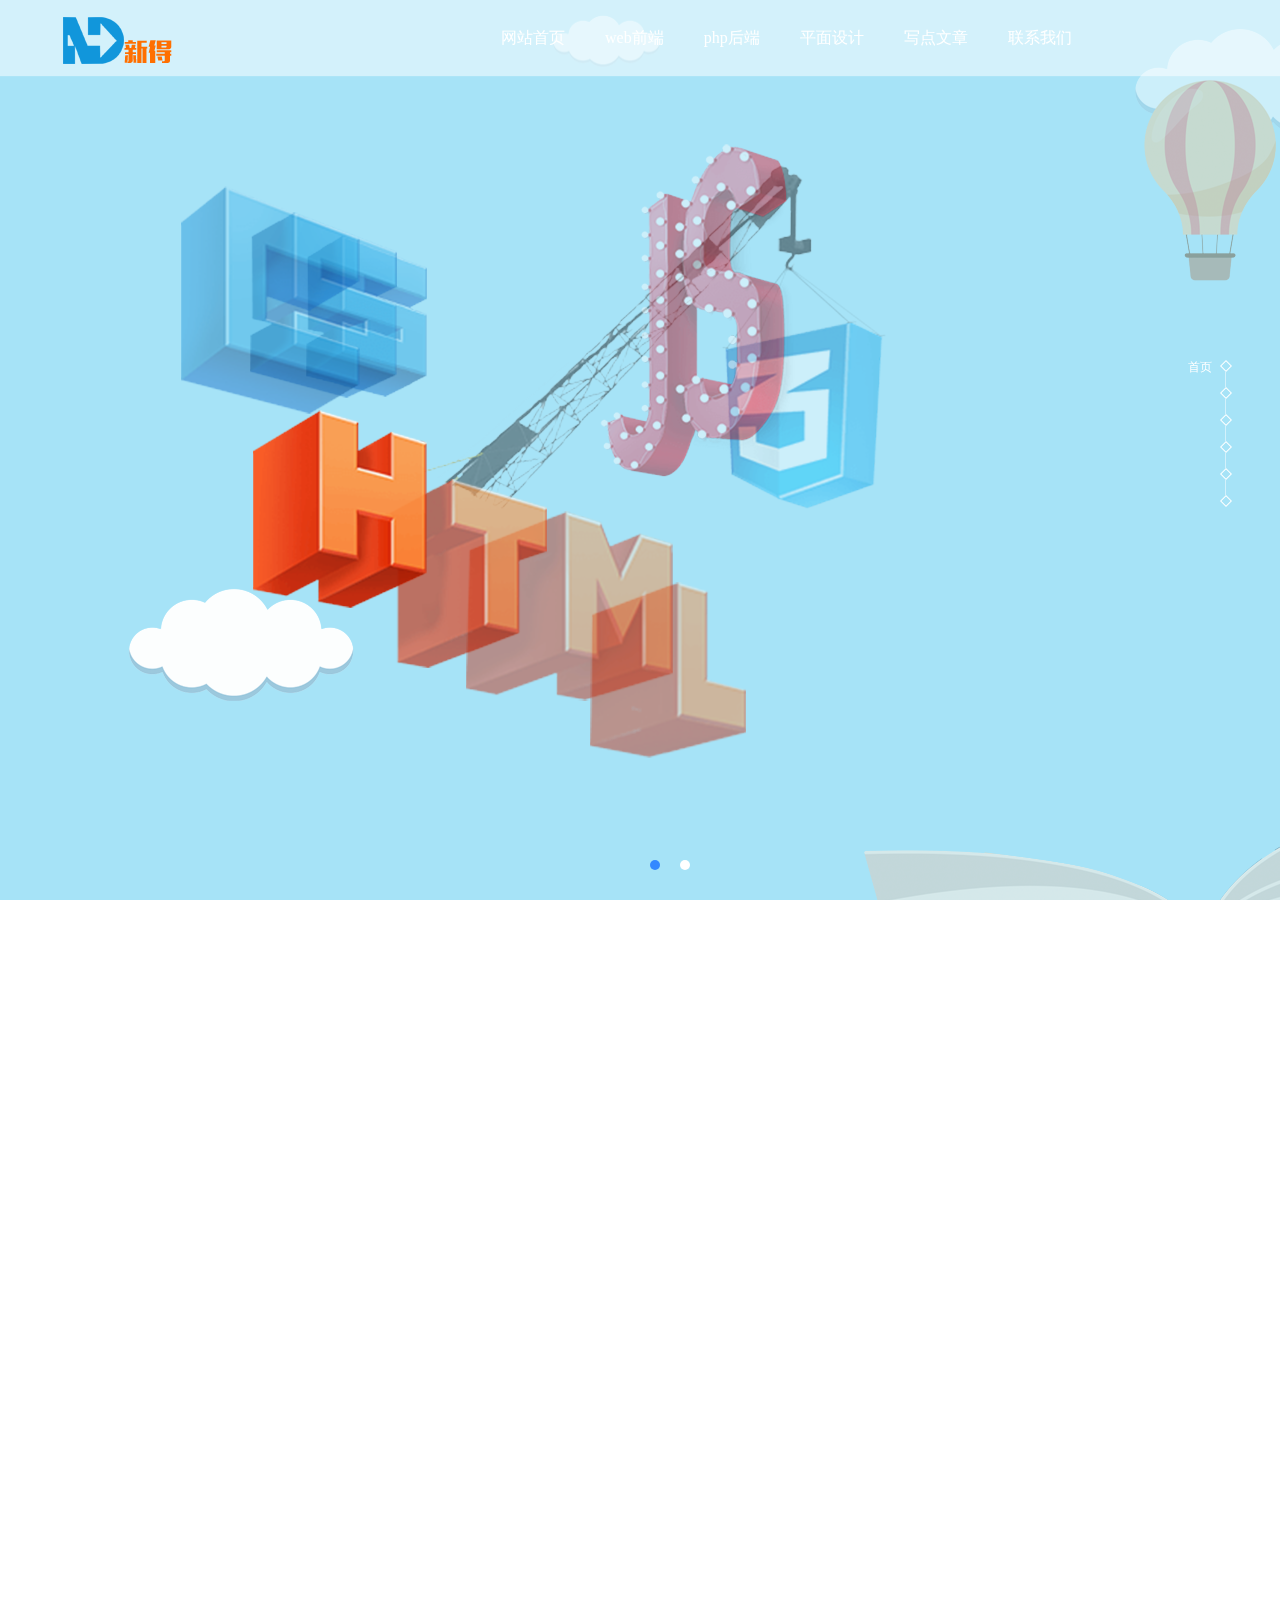
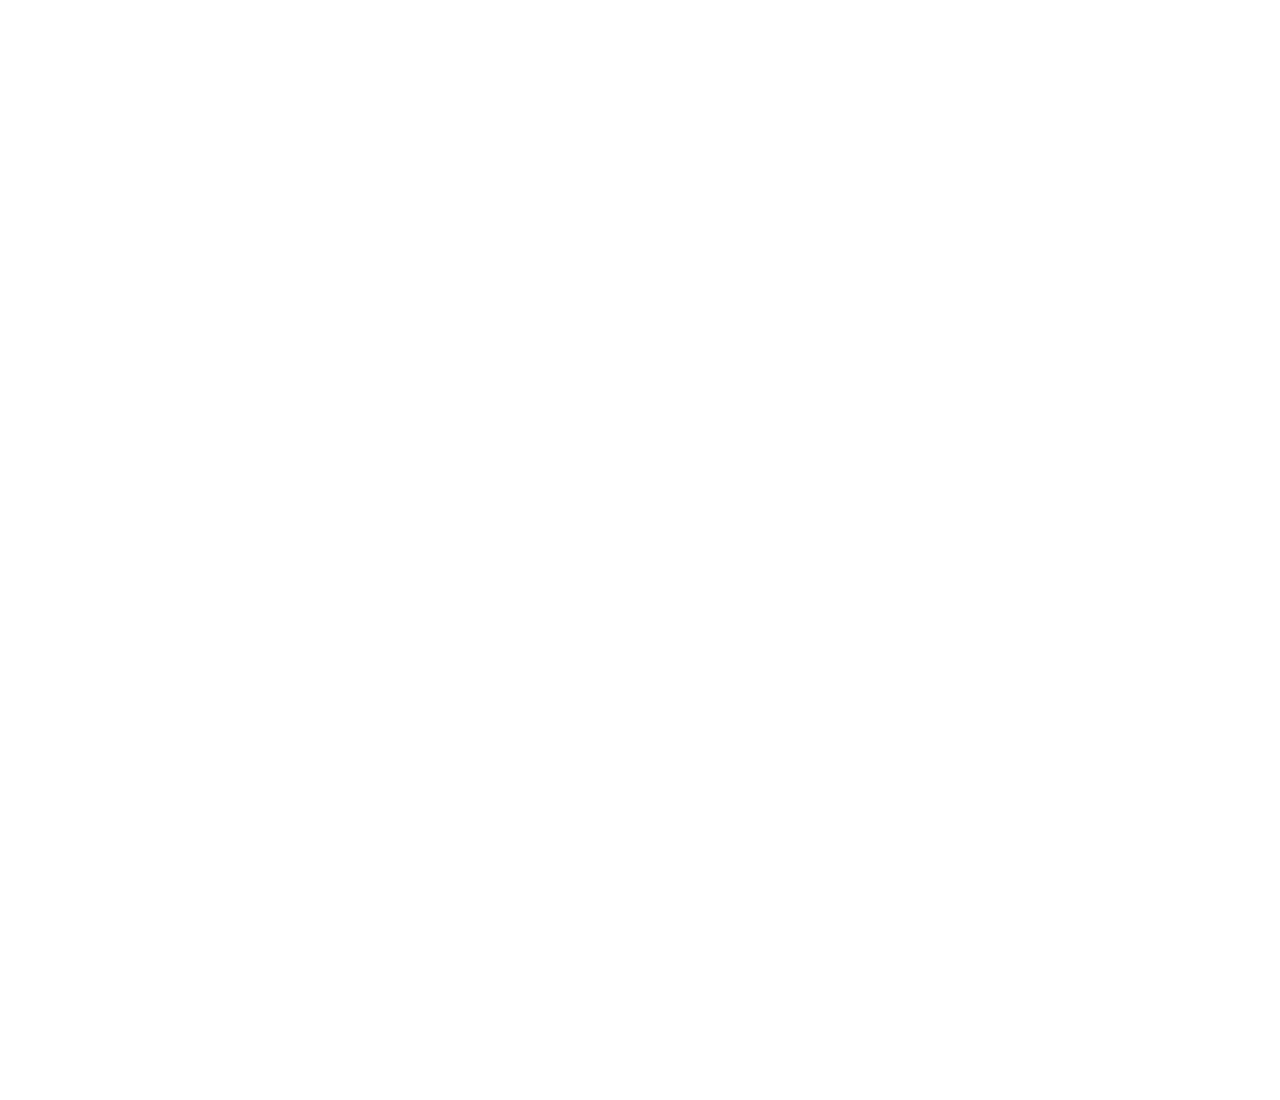
==== index.html @ 65f7e121 "11.13" ====
<!DOCTYPE html>
<html lang="en">
	<head>
		<meta charset="utf-8"/>
		<title>新得网-新的发现，得到新的收获</title>
		<meta   name="viewport" content="width=device-width,initial-scale=1.0"/>
		<meta   name="keywords" content="新得网，新得，前端入门，前端技术，程序员，编程"/>
		<meta   name="description"  content="发现新的知识，前端入门学习，编程技术，前端相关难点学习，新技术讲解，程序员"/>
		<link   rel="icon"  href="img/nd.ico"   type="image/x-icon"/>
		<link rel="stylesheet" href="css/index.css"/>
		<link rel="stylesheet" href="css/jquery.fullPage.css"/>
		<script src="js/jquery-1.12.4.min.js"></script>
		<script src="js/jquery.fullPage.js"></script>
		<script src="js/jquery.ui.min.js"></script>
		<script src="js/jquery.superslide.js"></script>
		<script src="js/respond.min.js"></script>
		<script src="js/index.js"></script>
	</head>
	<body>
		<!-- nav -->
		<div id="tp" class="nav">
			<div class="nav_wrap">
				<img src="img/logo.png" class="logo"/>
				<ul class="nav_content clear">
					<li>
						<a href="#">网站首页</a>
					</li>
					<li>
						<a href="#">web前端</a>
					</li>
					<li>
						<a href="#">php后端</a>
					</li>
					<li>
						<a href="#">平面设计</a>
					</li>
					<li>
						<a href="#">写点文章</a>
					</li>
					<li>
						<a href="#">联系我们</a>
					</li>
				</ul>
			</div>
		</div>
		<!-- end nav -->

		<!-- menu -->
		<ul id="menu">
			<li data-menuanchor="page1" class="active">
				<a href="#page1">
					<span>首页</span>
				</a>
				<em></em>
			</li>
			<li data-menuanchor="page2">
				<a href="#page2">
					<span>前端</span>
				</a>
				<em></em>
			</li>
			<li data-menuanchor="page3">
				<a href="#page3">
					<span>设计</span>
				</a>
				<em></em>
			</li>
			<li data-menuanchor="page4">
				<a href="#page4">
					<span>后端</span>
				</a>
				<em></em>
			</li>
			<li data-menuanchor="page5">
				<a href="#page5">
					<span>文章</span>
				</a>
				<em></em>
			</li>
			<li data-menuanchor="page6">
				<a href="#page6">
					<span>联系</span>
				</a>
				<em></em>
			</li>
		</ul>
		<!-- end menu -->

		<!-- fullpage -->
		<div id="fullpage" class="fullpage">
			
			<!-- section1-->
			<div class="section section1">
				<!-- show_pic-->
				<div class="slide_pic">
					<div class="bd">
						<ul class="clear">
							<li class="pic01">
								<div class="wrap01">
									<div class="pic0_img"></div>
									<div class="pic0_txt"></div>
									<div class="pic0_a"></div>
									<div class="pic0_b"></div>
									<div class="pic0_c"></div>
									<div class="pic0_d"></div>
									<div class="pic0_e"></div>
									<div class="pic0_f"></div>
									<div class="pic0_g"></div>
									<div class="pic0_h"></div>
									<div class="pic0_i"></div>
									<div class="pic0_j"></div>
									<div class="pic0_k"></div>
								</div>
							</li>
							<li class="pic02">
								<div class="wrap02">
									<div class="pic1_img"></div>
									<div class="pic1_txt"></div>
									<div class="pic1_a"></div>
								</div>
							</li>	
						</ul>
					</div>
					<div class="hd">
						<ul>
							<li></li>
							<li></li>
						</ul>
					</div>
				</div>
				<!-- end show_pic -->
			</div>
			<!-- end section1-->
			
			<!-- section2 -->
			<div class="section section2">
				<div class="bg"><img src="img/section7.jpg" alt=""></div>
				<div class="bg21"></div>
				<div class="bg22"></div>
				<div class="bg23"></div>
				<strong>[ 联系人邮件 ]</strong>
				<h3>一目了然，来往邮件更清晰</h3>
				<div class="txt2">
					<p>邮箱6.0版带来一种极其简便的方式，管理你和联系人的<br>邮件往来，帮助你精准定位到以联系人为维度的邮件列表。</p>
					<p>同时支持以联系组方式来管理邮件，方便以群或相同关系<br>的群体间的邮件管理，比如：同学组，客户组，公司组等。</p>
				</div>
				<div class="bg24"><img src="img/bg74.png" alt=""></div>
			</div>
			<!-- end section2 -->

			<div class="section section8">
				<div class="bg"><img src="img/section8.jpg" alt=""></div>
				<div class="bg81"></div>
				<div class="bg82"></div>
				<div class="bg83"></div>
				<div class="bg84"></div>
				<strong>[ 科技.聚 ]</strong>
				<h3>厚积薄发，大幅度提速创新标</h3>
				<p class="p8">邮箱6.0版带来“飞”一般的访问体验，速度提升达30%。采用全新base基础库bjs，更加轻量级，性能更加优化，完全兼容国内用户使用的所有浏览器，以及基于"多核"多线程的核心js引擎，性能和访问速度大幅提升。</p>
			</div>
			
		</div>
	</body>
</html>
---- css/index.css ----
/* reset */
body,
ul,
p,
h1,
h2,
h3,
h4,
h5,
h6,
form,
dl,
dd,
select,
input,
textarea {
  margin: 0;
  padding: 0;
  font-family: "宋体";
}
li {
  list-style-type: none;
}
img {
  border: none;
}
a {
  text-decoration: none;
}

/* end reset */

html,
body {
  width: 100%;
  height: 100%;
  min-width: 1200px;
  overflow: hidden;
}

/* nav */
.nav {
  height: 75px;
  min-width: 1200px;
  width: 100%;
  position: fixed;
  left: 0;
  top: 0;
  transition: all 0.5s;
  z-index: 100;
}
#tp,
.nav:hover {
  background: rgba(255, 255, 255, 0.5);
  box-shadow: 0px 1px 1px 0px rgba(255, 255, 255, 0.5);
}
.clear {
  content: "";
  display: block;
  clear: both;
}
.nav .nav_wrap {
  width: 100%;
  height: 100%;
  position: relative;
}
.nav .nav_wrap .logo {
  position: absolute;
  left: 63px;
  top: 15px;
}
.nav .nav_wrap .nav_content {
  position: absolute;
  right: 65px;
  top: 0;
  width: 734px;
  height: 75px;
  overflow: hidden;
}
.nav .nav_content li {
  padding: 0 20px;
  font-size: 16px;
  line-height: 75px;
  float: left;
}
.nav .nav_content a {
  color: #fff;
}
.nav .nav_content li:hover a {
  color: #0069af;
}
/* end nav */

/* menu */
#menu {
  position: fixed;
  right: 20px;
  top: 40%;
  z-index: 200;
}
#menu li {
  width: 90px;
  height: 27px;
  position: relative;
}
#menu .active span {
  opacity: 1;
}
#menu a {
  position: relative;
  width: 90px;
  height: 27px;
  display: block;
  background: url(../img/menu1.png) no-repeat 50px 0;
}
#menu a span {
  font-size: 12px;
  opacity: 0;
  width: 25px;
  height: 24px;
  position: absolute;
  left: 18px;
  top: -1px;
  color: #fff;
}
#menu li em {
  position: absolute;
  left: 55px;
  top: 12px;
  width: 1px;
  height: 15px;
  background: rgba(255, 255, 255, 0.5);
}
#menu li:nth-of-type(6) em {
  width: 0;
  height: 0;
}
/* end menu */

/* fullpage */
.section {
  position: relative;
  overflow: hidden;
}
.section .bg {
  position: absolute;
  left: 0;
  top: 0;
  width: 100%;
  height: 100%;
}
.section .bg img {
  display: block;
  width: 100%;
  height: 100%;
}
.bg31 {
  position: absolute;
  left: 50%;
  bottom: 0;
  width: 892px;
  height: 472px;
  margin-left: -396px;
  margin-bottom: 80px;
  background: url(../img/bg31.png);
  opacity: 0;
  transition: all 1s;
}
.bg32 {
  position: absolute;
  left: 50%;
  bottom: 0;
  width: 892px;
  height: 472px;
  margin-left: -396px;
  background: url(../img/bg32.png) no-repeat 47px bottom;
  opacity: 0;
  transition: all 1s;
}
.bg33 {
  position: absolute;
  left: 50%;
  bottom: 0;
  width: 441px;
  height: 380px;
  margin-left: 50%;
  background: url(../img/bg33.png) no-repeat;
  opacity: 0;
  transition: all 1s;
}
.section strong {
  position: absolute;
  left: 50%;
  top: 15%;
}

/* section1 */

.slide_pic {
  width: 100%;
  height: 100%;
  position: relative;
}
.slide_pic .bd {
  width: 100%;
  height: 100%;
}
.slide_pic .bd ul {
  width: 100%;
  height: 100%;
}
.slide_pic ul li {
  float: left;
  width: 100%;
  height: 100%;
  position: relative;
}
/*第一张图*/

.slide_pic .pic01 {
  width: 100%;
  height: 100%;
  /* background:url(../img/banner1.jpg) no-repeat; */
  background: url(../img/show_pic01.png) no-repeat;
  background-size: 100% 100%;
}
.slide_pic .wrap01 {
  position: absolute;
  left: 50%;
  top: 50%;
  width: 1100px;
  height: 554px;
  margin-top: -277px;
  margin-left: -550px;
}
.slide_pic li .pic0_img {
  position: absolute;
  left: -100px;
  bottom: -30px;
  width: 226px;
  height: 113px;
  background: url(../img/slider013.png) no-repeat;
  background-size: 100% 100%;
  opacity: 0;
}
.slide_pic li .pic0_txt {
  position: absolute;
  left: 870px;
  top: -66px;
  width: 203px;
  height: 333px;
  background: url(../img/slider018.png) no-repeat;
  background-size: 100% 100%;
  opacity: 0;
  z-index: 900;
}
.slide_pic li .pic0_a {
  position: absolute;
  left: 180px;
  bottom: -10px;
  width: 174px;
  height: 198px;
  background: url(../img/slider0113.png) no-repeat;
  background-size: 100% 100%;
  opacity: 0;
  z-index: 200;
}
.slide_pic li .pic0_b {
  position: absolute;
  left: 300px;
  bottom: -10px;
  width: 169px;
  height: 189px;
  background: url(../img/slider0114.png) no-repeat;
  background-size: 100% 100%;
  opacity: 0;
  z-index: 199;
}
.slide_pic li .pic0_c {
  position: absolute;
  left: 389px;
  bottom: -10px;
  width: 207px;
  height: 190px;
  background: url(../img/slider0115.png) no-repeat;
  background-size: 100% 100%;
  opacity: 0;
  z-index: 198;
}
.slide_pic li .pic0_d {
  position: absolute;
  left: 500px;
  bottom: -90px;
  width: 156px;
  height: 176px;
  background: url(../img/slider0116.png) no-repeat;
  background-size: 100% 100%;
  opacity: 0;
  z-index: 197;
}
.slide_pic li .pic0_e {
  position: absolute;
  left: 0;
  top: 0;
  width: 179px;
  height: 228px;
  background: url(../img/slider019.png) no-repeat;
  background-size: 100% 100%;
  opacity: 0;
  z-index: 197;
}
.slide_pic li .pic0_f {
  position: absolute;
  left: 0;
  top: 0;
  width: 147px;
  height: 186px;
  background: url(../img/slider0110.png) no-repeat;
  background-size: 100% 100%;
  opacity: 0;
  z-index: 196;
}
.slide_pic li .pic0_g {
  position: absolute;
  left: 0;
  top: 0;
  width: 121px;
  height: 163px;
  background: url(../img/slider0111.png) no-repeat;
  background-size: 100% 100%;
  opacity: 0;
  z-index: 195;
}
.slide_pic li .pic0_h {
  position: absolute;
  left: 331px;
  top: -30px;
  width: 466px;
  height: 346px;
  background: url(../img/slider0112.png) no-repeat;
  background-size: 100% 100%;
  opacity: 0;
  z-index: 194;
}
.slide_pic li .pic0_i {
  position: absolute;
  right: -900px;
  bottom: -900px;
  width: 733px;
  height: 353px;
  background: url(../img/slider012.png) no-repeat;
  background-size: 100% 100%;
  opacity: 0;
  z-index: 194;
}
.slide_pic li .pic0_j {
  position: absolute;
  right: -300px;
  top: -300px;
  width: 226px;
  height: 252px;
  background: url(../img/slider015.png) no-repeat;
  background-size: 100% 100%;
  opacity: 0;
  z-index: 194;
}
.slide_pic li .pic0_k {
  position: absolute;
  left: 463px;
  top: -300px;
  width: 107px;
  height: 53px;
  background: url(../img/slider016.png) no-repeat;
  background-size: 100% 100%;
  opacity: 0;
  z-index: 194;
}
/* end 第一张图*/
/* 第二张图*/
.slide_pic .pic02 {
  width: 100%;
  height: 100%;
  background: url(../img/slider02.png) no-repeat;
  background-size: 100% 100%;
}
.slide_pic .wrap02 {
  position: absolute;
  left: 50%;
  top: 50%;
  width: 1100px;
  height: 600px;
  margin-left: -535px;
  margin-top: -260px;
}
.slide_pic li .pic1_img {
  position: absolute;
  left: -700px;
  top: 0px;
  width: 699px;
  height: 312px;
  background: url(../img/slider021.png) no-repeat;
  background-size: 100% 100%;
  opacity: 0;
}
.slide_pic li .pic1_txt {
  position: absolute;
  left: -547px;
  bottom: 0px;
  width: 547px;
  height: 412px;
  background: url(../img/slider022.png) no-repeat;
  background-size: 100% 100%;
  opacity: 0;
  z-index: 1000;
}
.slide_pic li .pic1_a {
  position: absolute;
  right: -510px;
  top: 80px;
  width: 447px;
  height: 383px;
  background: url(../img/slider023.png) no-repeat;
  background-size: 100% 100%;
  opacity: 0;
  z-index: 1000;
}

/* end 第二张图*/

/* 导航圆点*/
.slide_pic .hd {
  position: absolute;
  left: 50%;
  bottom: 20px;
  width: 180px;
  height: 30px;
  z-index: 500;
}
.slide_pic .hd ul {
  width: 100%;
  height: 100%;
}
.slide_pic .hd li {
  float: left;
  width: 10px;
  height: 10px;
  margin: 10px;
  border-radius: 5px;
  background: #fff;
}
.slide_pic .hd .on {
  background: #38f;
}
/* end section1 */

/* section2 */
/* .section2 {
	background:url(../img/indexbg2.jpg) no-repeat;
	background-size:100% 100%;
} */

.section {
  position: relative;
  overflow: hidden;
}
.section .bg {
  position: absolute;
  left: 0;
  top: 0;
  width: 100%;
  height: 100%;
}
.section .bg img {
  display: block;
  width: 100%;
  height: 100%;
}
.section strong {
  position: absolute;
  left: 50%;
  top: 15%;
  z-index: 10;
  width: 512px;
  height: 45px;
  margin-left: -256px;
  font-size: 24px;
  font-weight: 500;
  color: #748a9e;
  opacity: 0;
  -webkit-transform: scale(0.5, 0.5);
  transform: scale(0.5, 0.5);
  transition: all 1s;
}
.section h3 {
  position: absolute;
  left: 50%;
  top: 15%;
  z-index: 10;
  width: 512px;
  height: 45px;
  margin-left: -256px;
  margin-top: 60px;
  text-indent: -9999px;
  background-repeat: no-repeat;
  opacity: 0;
  -webkit-transform: scale(0.5, 0.5);
  transform: scale(0.5, 0.5);
  transition: all 1s;
}
.section2 strong {
  width: 561px;
  margin-left: -280px;
}
.section2 h3 {
  width: 561px;
  margin-left: -280px;
  background-image: url(../img/t7.png);
}
.bg21 {
  position: absolute;
  left: 50%;
  bottom: -201px;
  width: 699px;
  height: 201px;
  margin-left: -630px;
  background: url(../img/bg71.png) 50% 0 no-repeat;
  opacity: 0;
  transition: all 1s;
}
.bg22 {
  position: absolute;
  left: 50%;
  bottom: -206px;
  width: 182px;
  height: 206px;
  margin-left: -170px;
  background: url(../img/bg72.png) 50% 0 no-repeat;
  opacity: 0;
  transition: all 1s;
}
.bg23 {
  position: absolute;
  left: 50%;
  bottom: 170px;
  width: 651px;
  height: 231px;
  margin-left: -530px;
  background: url(../img/bg73.png) 50% 0 no-repeat;
}
.bg24 {
  position: absolute;
  left: 0;
  bottom: 0;
  width: 100%;
  height: 100%;
}
.bg24 img {
  position: absolute;
  left: 0;
  bottom: 0;
  width: 100%;
  height: 251px;
}
.txt2 {
  position: absolute;
  left: 50%;
  bottom: -150px;
  width: 420px;
  margin-left: 100px;
  opacity: 0;
  transition: all 1s;
}
.txt2 p {
  margin-bottom: 17px;
  color: #eaeff2;
}
/* CSS3过度及动画 */
.active strong,
.active h3 {
  opacity: 1;
  -webkit-transform: scale(1, 1);
  transform: scale(1, 1);
  transition-delay: 0.7s;
}
.active .bg21 {
  bottom: 250px;
  opacity: 1;
  transition-delay: 0.7s;
}
.active .bg22 {
  bottom: 350px;
  opacity: 1;
  transition-delay: 0.9s;
}
.active .txt2 {
  bottom: 420px;
  opacity: 1;
  transition-delay: 1.1s;
}

.section8 strong {
  width: 561px;
  margin-left: -280px;
}
.section8 h3 {
  width: 561px;
  margin-left: -280px;
  background-image: url(../img/t8.png);
}
.bg81 {
  position: absolute;
  width: 100%;
  bottom: 100px;
  height: 215px;
  background: url(../img/bg81.png) 50% 0 no-repeat;
}
.bg82 {
  position: absolute;
  left: 50%;
  bottom: 160px;
  width: 164px;
  height: 117px;
  margin-left: -180px;
  background-image: url(../img/bg82.png);
  opacity: 0;
  transition: all 1s;
}
.bg83 {
  position: absolute;
  left: 50%;
  bottom: 280px;
  width: 70px;
  height: 29px;
  margin-left: -330px;
  background-image: url(../img/bg83.png);
  opacity: 0;
  transition: all 1s;
}
.bg84 {
  position: absolute;
  left: 50%;
  bottom: 320px;
  width: 43px;
  height: 26px;
  margin-left: -410px;
  background-image: url(../img/bg84.png);
  opacity: 0;
  transition: all 1s;
}
.p8 {
  position: absolute;
  left: 50%;
  top: 15%;
  width: 565px;
  margin-left: -282px;
  margin-top: 130px;
  font-size: 16px;
  color: #727f8c;
  opacity: 0;
  transition: all 1s;
}
.active .bg82 {
  bottom: 260px;
  margin-left: -280px;
  opacity: 1;
  transition-delay: 0.7s;
}
.active .bg83 {
  bottom: 380px;
  margin-left: -430px;
  opacity: 1;
  transition-delay: 1s;
}
.active .bg84 {
  bottom: 420px;
  margin-left: -510px;
  opacity: 1;
  transition-delay: 1.2s;
}
.active .p8 {
  opacity: 1;
  transition-delay: 1.7s;
}
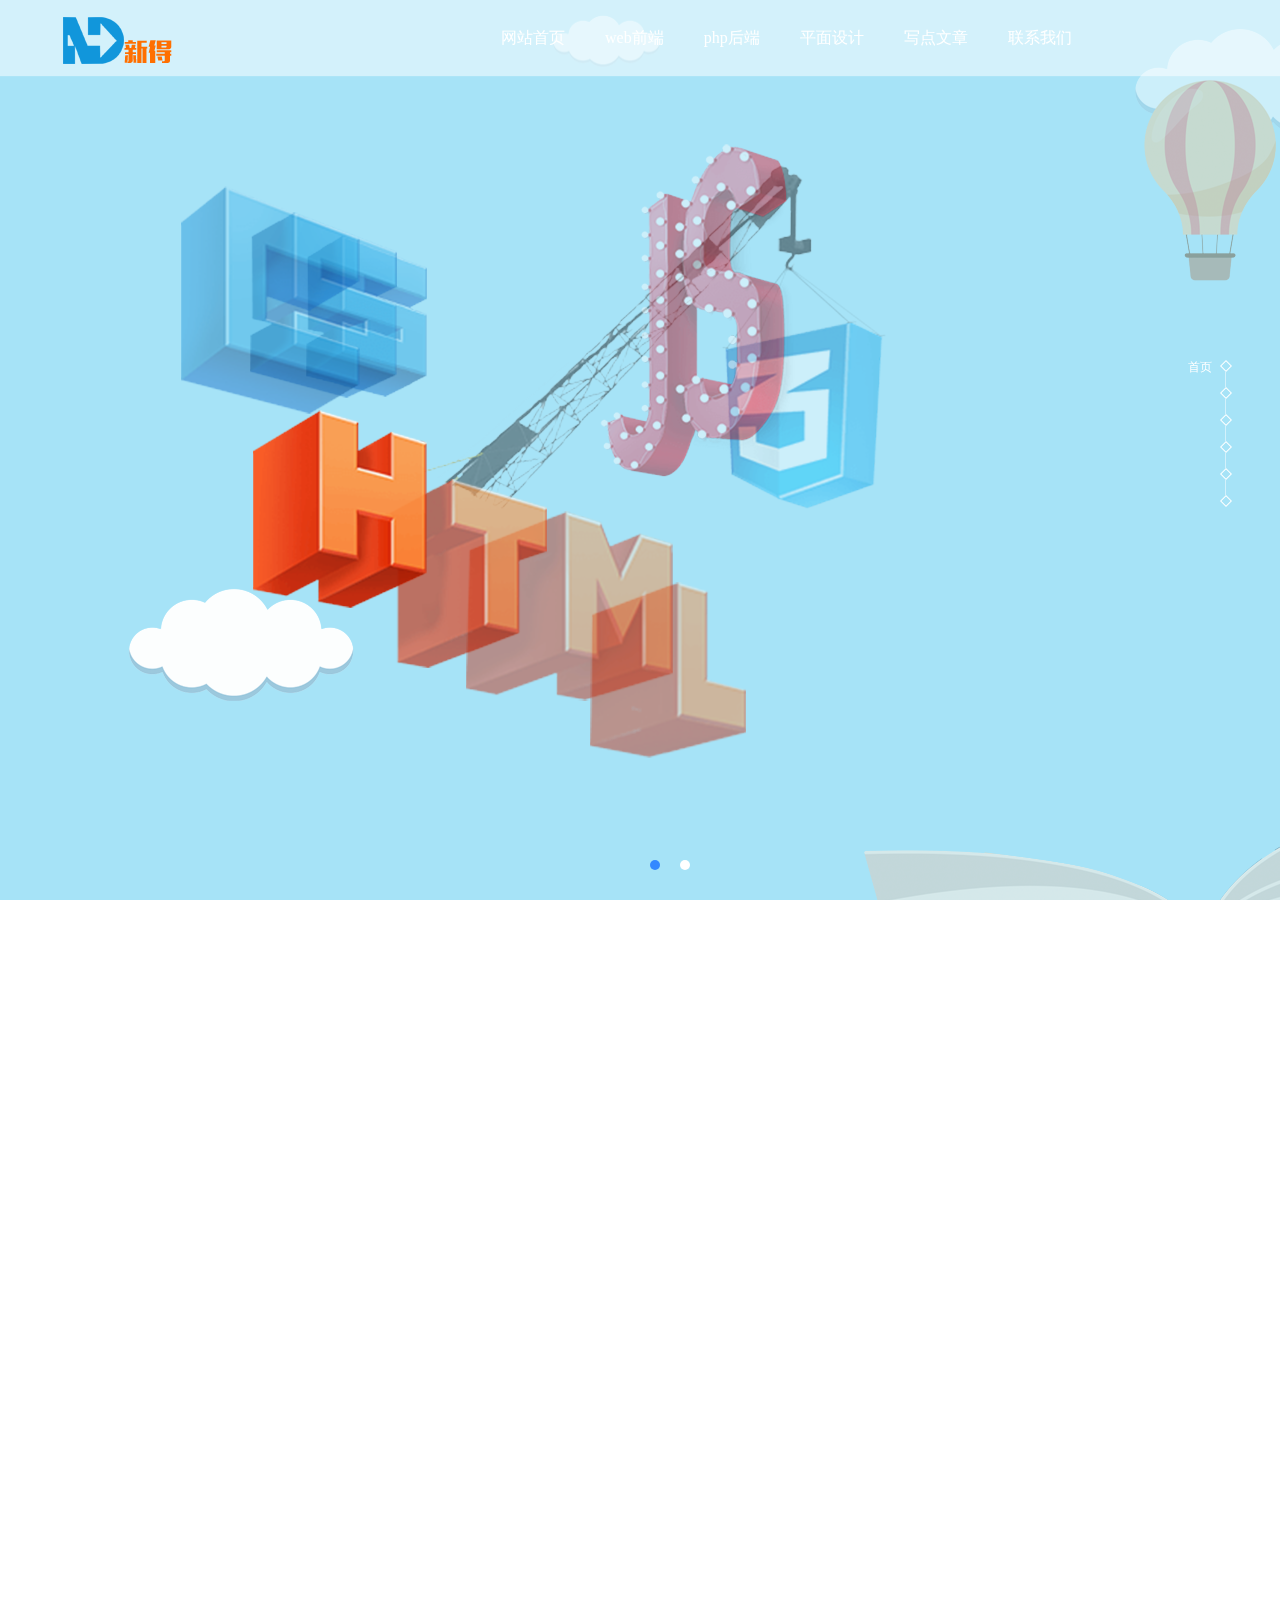
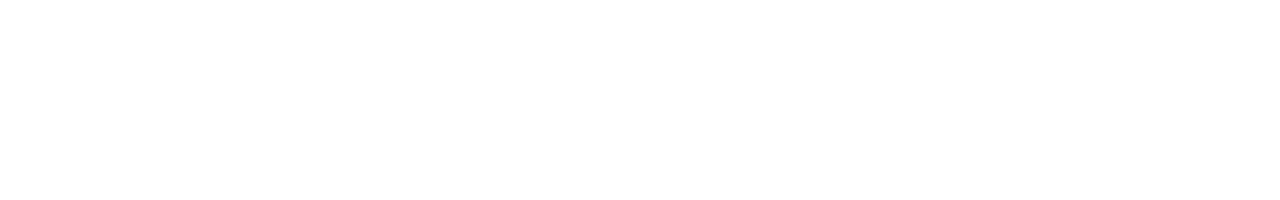
==== commit 677403fc: "11.13.02" ====
--- a/index.html
+++ b/index.html
@@ -134,7 +134,7 @@
 			
 			<!-- section2 -->
 			<div class="section section2">
-				<div class="bg"><img src="img/section7.jpg" alt=""></div>
+				<div class="bg"><img src="img/section2_bg.jpg" alt=""></div>
 				<div class="bg21"></div>
 				<div class="bg22"></div>
 				<div class="bg23"></div>
@@ -148,17 +148,10 @@
 			</div>
 			<!-- end section2 -->
 
-			<div class="section section8">
-				<div class="bg"><img src="img/section8.jpg" alt=""></div>
-				<div class="bg81"></div>
-				<div class="bg82"></div>
-				<div class="bg83"></div>
-				<div class="bg84"></div>
-				<strong>[ 科技.聚 ]</strong>
-				<h3>厚积薄发，大幅度提速创新标</h3>
-				<p class="p8">邮箱6.0版带来“飞”一般的访问体验，速度提升达30%。采用全新base基础库bjs，更加轻量级，性能更加优化，完全兼容国内用户使用的所有浏览器，以及基于"多核"多线程的核心js引擎，性能和访问速度大幅提升。</p>
-			</div>
+			<!-- section3 -->
 			
+			<!-- end section3 -- >
+
 		</div>
 	</body>
 </html>--- a/css/index.css
+++ b/css/index.css
@@ -1,19 +1,5 @@
 /* reset */
-body,
-ul,
-p,
-h1,
-h2,
-h3,
-h4,
-h5,
-h6,
-form,
-dl,
-dd,
-select,
-input,
-textarea {
+body,ul,p,h1,h2,h3,h4,h5,h6,form,dl,dd,select,input,textarea {
   margin: 0;
   padding: 0;
   font-family: "宋体";
@@ -138,64 +124,24 @@
 /* end menu */
 
 /* fullpage */
-.section {
-  position: relative;
-  overflow: hidden;
+.section  {
+  position:relative;
+  overflow:hidden;
 }
 .section .bg {
-  position: absolute;
-  left: 0;
-  top: 0;
-  width: 100%;
-  height: 100%;
+  position:absolute;
+  left:0;
+  bottom:0;
+  width:100%;
+  height:100%;
 }
 .section .bg img {
-  display: block;
-  width: 100%;
-  height: 100%;
-}
-.bg31 {
-  position: absolute;
-  left: 50%;
-  bottom: 0;
-  width: 892px;
-  height: 472px;
-  margin-left: -396px;
-  margin-bottom: 80px;
-  background: url(../img/bg31.png);
-  opacity: 0;
-  transition: all 1s;
-}
-.bg32 {
-  position: absolute;
-  left: 50%;
-  bottom: 0;
-  width: 892px;
-  height: 472px;
-  margin-left: -396px;
-  background: url(../img/bg32.png) no-repeat 47px bottom;
-  opacity: 0;
-  transition: all 1s;
-}
-.bg33 {
-  position: absolute;
-  left: 50%;
-  bottom: 0;
-  width: 441px;
-  height: 380px;
-  margin-left: 50%;
-  background: url(../img/bg33.png) no-repeat;
-  opacity: 0;
-  transition: all 1s;
-}
-.section strong {
-  position: absolute;
-  left: 50%;
-  top: 15%;
-}
-
+  display:block;
+  width:100%;
+  height:100%;
+}
 /* section1 */
-
+/*///////////////////////////*/
 .slide_pic {
   width: 100%;
   height: 100%;
@@ -452,232 +398,36 @@
   background: #38f;
 }
 /* end section1 */
+/*///////////////////////////*/
+
 
 /* section2 */
-/* .section2 {
-	background:url(../img/indexbg2.jpg) no-repeat;
-	background-size:100% 100%;
-} */
-
-.section {
-  position: relative;
-  overflow: hidden;
-}
-.section .bg {
-  position: absolute;
-  left: 0;
-  top: 0;
-  width: 100%;
-  height: 100%;
-}
-.section .bg img {
-  display: block;
-  width: 100%;
-  height: 100%;
-}
 .section strong {
-  position: absolute;
-  left: 50%;
-  top: 15%;
-  z-index: 10;
-  width: 512px;
-  height: 45px;
-  margin-left: -256px;
-  font-size: 24px;
-  font-weight: 500;
-  color: #748a9e;
-  opacity: 0;
-  -webkit-transform: scale(0.5, 0.5);
-  transform: scale(0.5, 0.5);
-  transition: all 1s;
+  position:absolute;
+  left:50%;
+  top:15%;
+  z-index:10;
+  width:512px;
+  height:45px;
+  margin-left:-256px;
+  font-size:24px;
+  font-weight:500;
+  color:#748a9e;
+  opacity:0;
+  -webkit-transform:scale(0.5,0.5);
+  transform:scale(0.5,0.5);
+  transition:all 1s;
 }
 .section h3 {
-  position: absolute;
-  left: 50%;
-  top: 15%;
-  z-index: 10;
-  width: 512px;
-  height: 45px;
-  margin-left: -256px;
-  margin-top: 60px;
-  text-indent: -9999px;
-  background-repeat: no-repeat;
-  opacity: 0;
-  -webkit-transform: scale(0.5, 0.5);
-  transform: scale(0.5, 0.5);
-  transition: all 1s;
-}
-.section2 strong {
-  width: 561px;
-  margin-left: -280px;
-}
-.section2 h3 {
-  width: 561px;
-  margin-left: -280px;
-  background-image: url(../img/t7.png);
-}
-.bg21 {
-  position: absolute;
-  left: 50%;
-  bottom: -201px;
-  width: 699px;
-  height: 201px;
-  margin-left: -630px;
-  background: url(../img/bg71.png) 50% 0 no-repeat;
-  opacity: 0;
-  transition: all 1s;
-}
-.bg22 {
-  position: absolute;
-  left: 50%;
-  bottom: -206px;
-  width: 182px;
-  height: 206px;
-  margin-left: -170px;
-  background: url(../img/bg72.png) 50% 0 no-repeat;
-  opacity: 0;
-  transition: all 1s;
-}
-.bg23 {
-  position: absolute;
-  left: 50%;
-  bottom: 170px;
-  width: 651px;
-  height: 231px;
-  margin-left: -530px;
-  background: url(../img/bg73.png) 50% 0 no-repeat;
-}
-.bg24 {
-  position: absolute;
-  left: 0;
-  bottom: 0;
-  width: 100%;
-  height: 100%;
-}
-.bg24 img {
-  position: absolute;
-  left: 0;
-  bottom: 0;
-  width: 100%;
-  height: 251px;
-}
-.txt2 {
-  position: absolute;
-  left: 50%;
-  bottom: -150px;
-  width: 420px;
-  margin-left: 100px;
-  opacity: 0;
-  transition: all 1s;
-}
-.txt2 p {
-  margin-bottom: 17px;
-  color: #eaeff2;
-}
-/* CSS3过度及动画 */
-.active strong,
-.active h3 {
-  opacity: 1;
-  -webkit-transform: scale(1, 1);
-  transform: scale(1, 1);
-  transition-delay: 0.7s;
-}
-.active .bg21 {
-  bottom: 250px;
-  opacity: 1;
-  transition-delay: 0.7s;
-}
-.active .bg22 {
-  bottom: 350px;
-  opacity: 1;
-  transition-delay: 0.9s;
-}
-.active .txt2 {
-  bottom: 420px;
-  opacity: 1;
-  transition-delay: 1.1s;
-}
-
-.section8 strong {
-  width: 561px;
-  margin-left: -280px;
-}
-.section8 h3 {
-  width: 561px;
-  margin-left: -280px;
-  background-image: url(../img/t8.png);
-}
-.bg81 {
-  position: absolute;
-  width: 100%;
-  bottom: 100px;
-  height: 215px;
-  background: url(../img/bg81.png) 50% 0 no-repeat;
-}
-.bg82 {
-  position: absolute;
-  left: 50%;
-  bottom: 160px;
-  width: 164px;
-  height: 117px;
-  margin-left: -180px;
-  background-image: url(../img/bg82.png);
-  opacity: 0;
-  transition: all 1s;
-}
-.bg83 {
-  position: absolute;
-  left: 50%;
-  bottom: 280px;
-  width: 70px;
-  height: 29px;
-  margin-left: -330px;
-  background-image: url(../img/bg83.png);
-  opacity: 0;
-  transition: all 1s;
-}
-.bg84 {
-  position: absolute;
-  left: 50%;
-  bottom: 320px;
-  width: 43px;
-  height: 26px;
-  margin-left: -410px;
-  background-image: url(../img/bg84.png);
-  opacity: 0;
-  transition: all 1s;
-}
-.p8 {
-  position: absolute;
-  left: 50%;
-  top: 15%;
-  width: 565px;
-  margin-left: -282px;
-  margin-top: 130px;
-  font-size: 16px;
-  color: #727f8c;
-  opacity: 0;
-  transition: all 1s;
-}
-.active .bg82 {
-  bottom: 260px;
-  margin-left: -280px;
-  opacity: 1;
-  transition-delay: 0.7s;
-}
-.active .bg83 {
-  bottom: 380px;
-  margin-left: -430px;
-  opacity: 1;
-  transition-delay: 1s;
-}
-.active .bg84 {
-  bottom: 420px;
-  margin-left: -510px;
-  opacity: 1;
-  transition-delay: 1.2s;
-}
-.active .p8 {
-  opacity: 1;
-  transition-delay: 1.7s;
-}
+  position:absolute;
+  left:50%;
+  top:15%;
+  z-index:10;
+  width:512px;
+  height:45px;
+  margin-left:-256px;
+  margin-top:60px;
+  opacity:0;
+  transform:scale(0.5,0.5);
+  transition:all 1s;
+}
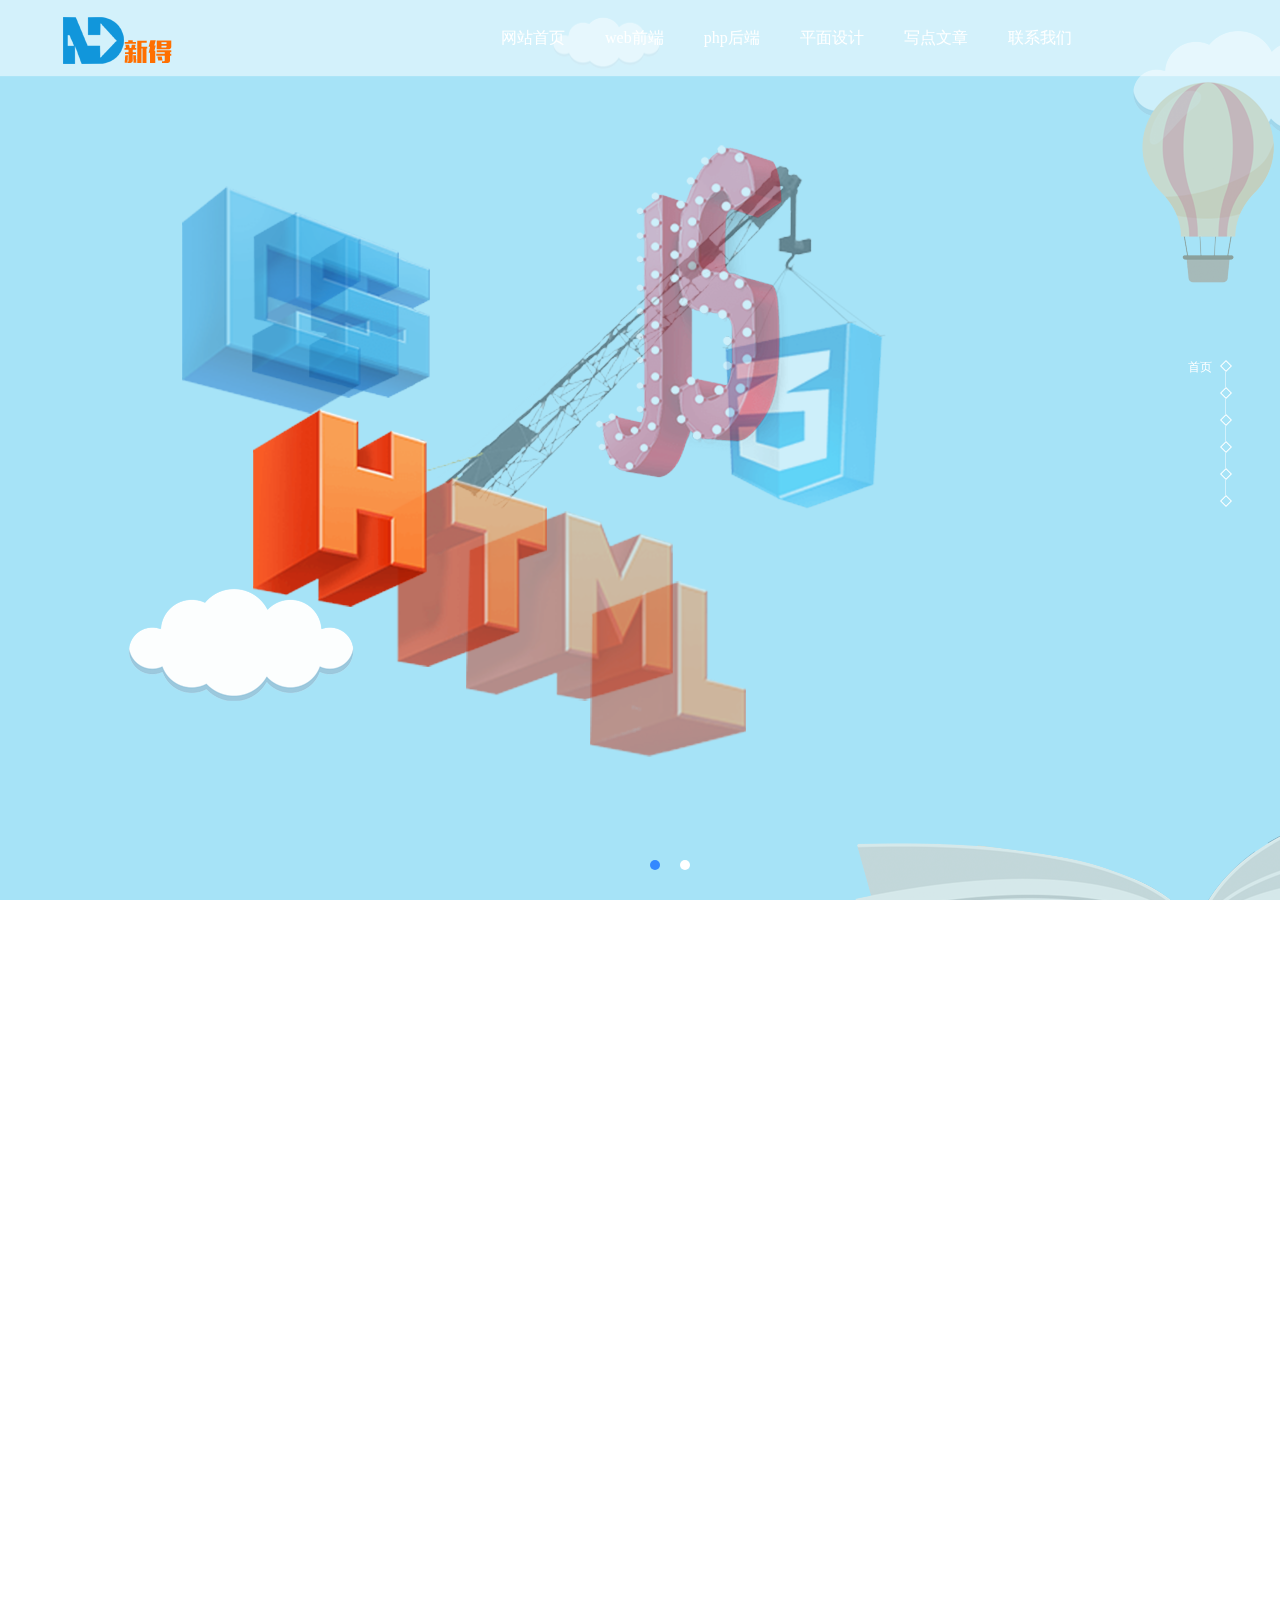
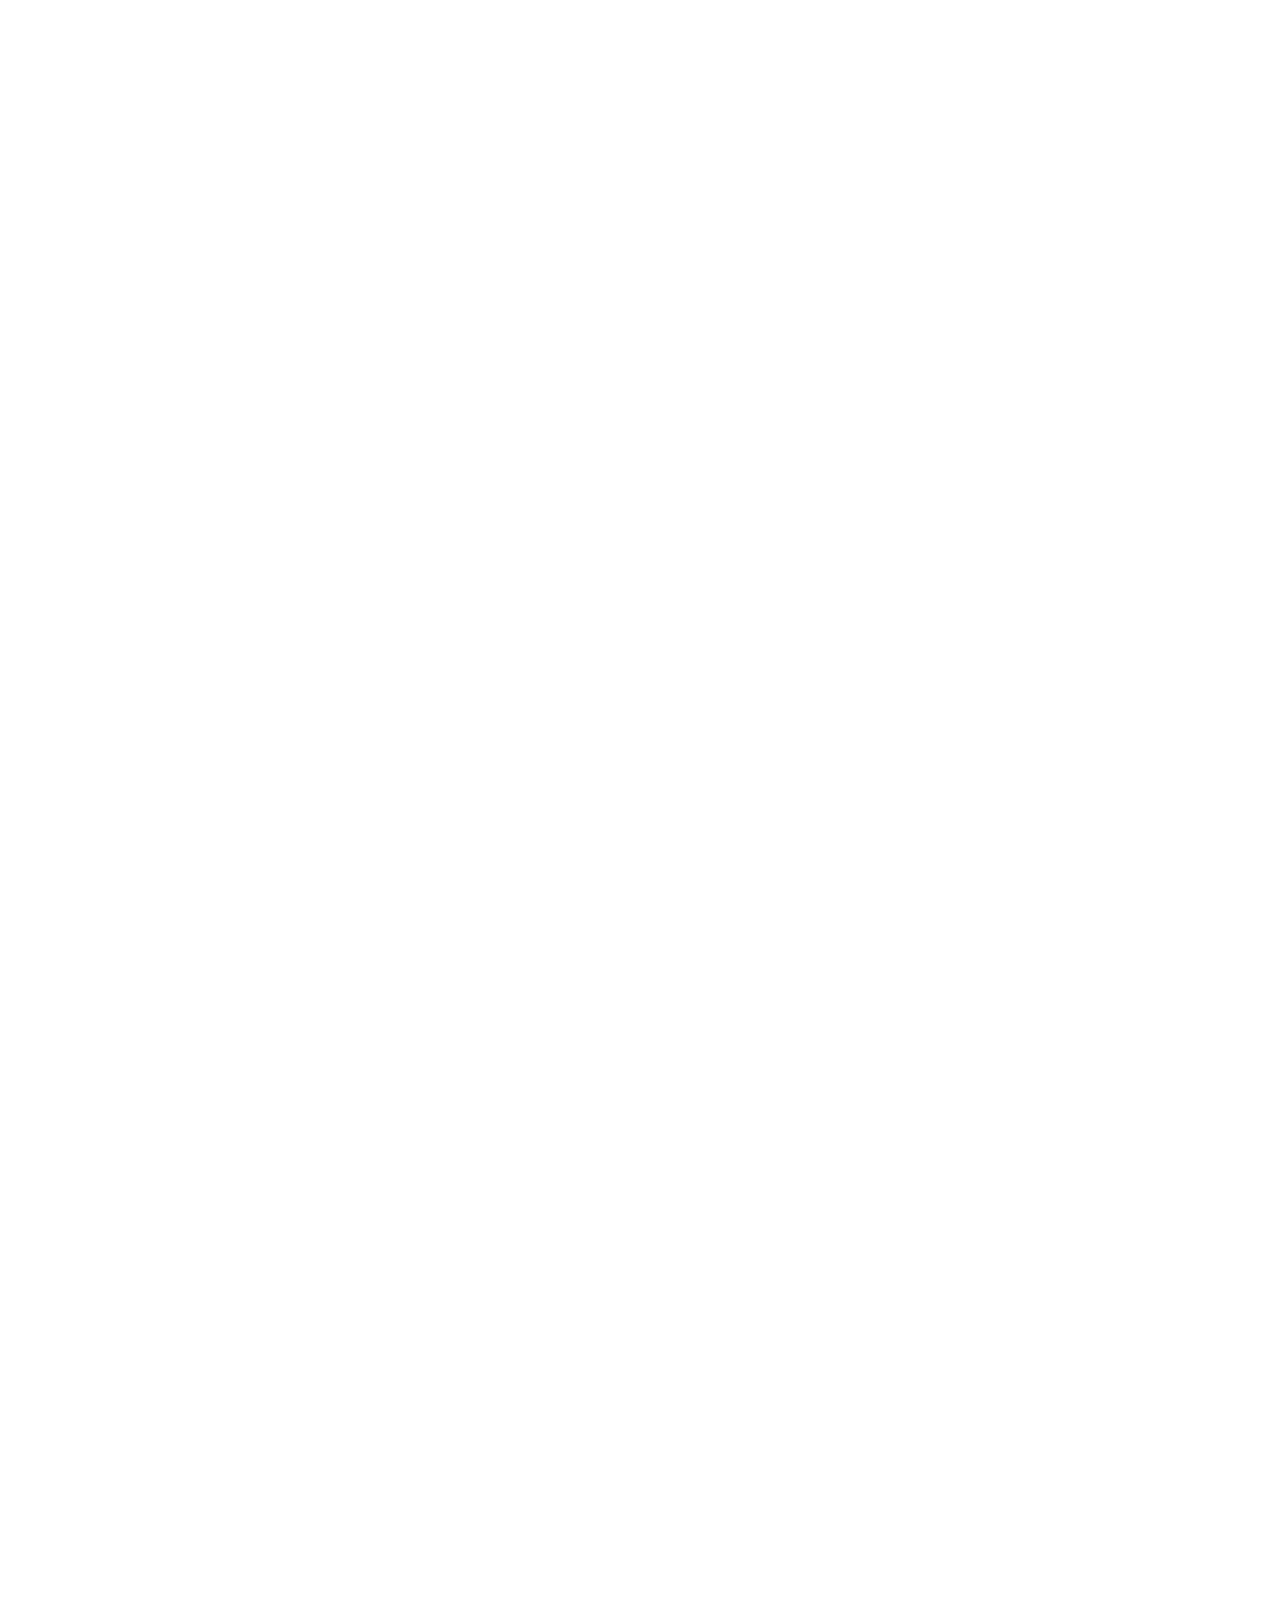
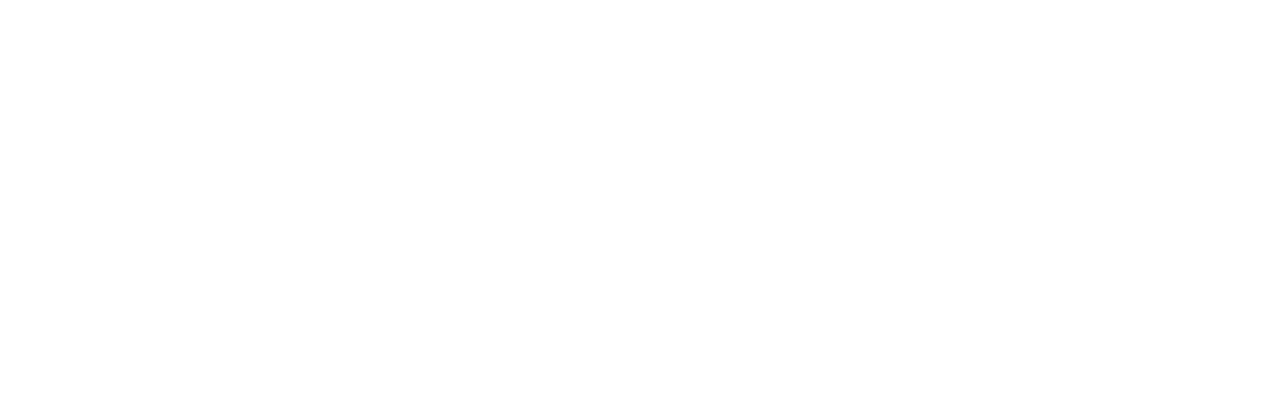
==== commit ff51ee09: "2017-12-12" ====
--- a/index.html
+++ b/index.html
@@ -61,13 +61,13 @@
 			</li>
 			<li data-menuanchor="page3">
 				<a href="#page3">
-					<span>设计</span>
+					<span>后端</span>
 				</a>
 				<em></em>
 			</li>
 			<li data-menuanchor="page4">
 				<a href="#page4">
-					<span>后端</span>
+					<span>设计</span>
 				</a>
 				<em></em>
 			</li>
@@ -135,23 +135,54 @@
 			<!-- section2 -->
 			<div class="section section2">
 				<div class="bg"><img src="img/section2_bg.jpg" alt=""></div>
+				<!-- 水珠 -->
 				<div class="bg21"></div>
-				<div class="bg22"></div>
+				<!-- 树苗 -->
 				<div class="bg23"></div>
-				<strong>[ 联系人邮件 ]</strong>
+				<span class="stitle">[ web前端 ]</span>
 				<h3>一目了然，来往邮件更清晰</h3>
 				<div class="txt2">
 					<p>邮箱6.0版带来一种极其简便的方式，管理你和联系人的<br>邮件往来，帮助你精准定位到以联系人为维度的邮件列表。</p>
 					<p>同时支持以联系组方式来管理邮件，方便以群或相同关系<br>的群体间的邮件管理，比如：同学组，客户组，公司组等。</p>
 				</div>
-				<div class="bg24"><img src="img/bg74.png" alt=""></div>
+				<div class="bg24"><img src="img/bg24.png" alt=""></div>
 			</div>
 			<!-- end section2 -->
 
 			<!-- section3 -->
+			<div class="section section3">
+				<div class="bg"><img src="img/section3.jpg"/></div>
+				<div class="bg31"></div>
+				<div class="bg32"></div>
+				<div class="bg33"></div>
+				<span class="stitle">[ 后端 ]</span>
+				<h3>华丽蜕变，尽享愉悦之美</h3>
+				<p class="p1">秉承网易邮箱经典的清新简洁的设计风格，邮箱 6.0 版带来全新一代的设计理念，更追求极致唯美的视觉设计、传承更多人文和艺术底蕴，华丽蜕变，带来更舒服更爽心悦目的视觉享受。</p>
+			</div>
+			<!-- end section3 -- >
 			
-			<!-- end section3 -- >
-
+			<!-- section4 -->
+			<div class="section section4">
+				<div class="bg"><img src="img/section4.jpg"/></div>
+				<span class="stitle">[ 设计 ]</span>
+				<h3>灵活机变，全面为你而生</h3>
+				<div class="bg41">
+					<h4>新语音视频邮件</h4>
+					<p>写信不再枯燥！在线录制和播放声音和视频邮件，比单纯的文字邮件更感性、更方便，更好玩。</p>
+				</div>
+				<div class="bg42">
+					<h4>虚拟场景写信模式</h4>
+					<p>写信可以选择自己喜欢的场景，配合美妙的背景音乐，让写信<br>变得更为有趣和生动。</p>
+				</div>
+				<div class="bg43">
+					<h4>虚拟场景写信模式</h4>
+					<p>写信可以选择自己喜欢的场景，配合美妙的背景音乐，让写信<br>变得更为有趣和生动。</p>
+				</div>
+				<div class="bg44">
+					<h4>虚拟场景写信模式</h4>
+					<p>写信可以选择自己喜欢的场景，配合美妙的背景音乐，让写信<br>变得更为有趣和生动。</p>
+				</div>
+			</div>
 		</div>
 	</body>
 </html>--- a/css/index.css
+++ b/css/index.css
@@ -1,433 +1,693 @@
 /* reset */
-body,ul,p,h1,h2,h3,h4,h5,h6,form,dl,dd,select,input,textarea {
-  margin: 0;
-  padding: 0;
-  font-family: "宋体";
-}
+
+body,
+ul,
+p,
+h1,
+h2,
+h3,
+h4,
+h5,
+h6,
+form,
+dl,
+dd,
+select,
+input,
+textarea {
+    margin: 0;
+    padding: 0;
+    font-family: "宋体";
+}
+
 li {
-  list-style-type: none;
-}
+    list-style-type: none;
+}
+
 img {
-  border: none;
-}
+    border: none;
+}
+
 a {
-  text-decoration: none;
-}
+    text-decoration: none;
+}
+
 
 /* end reset */
 
 html,
 body {
-  width: 100%;
-  height: 100%;
-  min-width: 1200px;
-  overflow: hidden;
-}
+    width: 100%;
+    height: 100%;
+    min-width: 1200px;
+    overflow: hidden;
+}
+
 
 /* nav */
+
 .nav {
-  height: 75px;
-  min-width: 1200px;
-  width: 100%;
-  position: fixed;
-  left: 0;
-  top: 0;
-  transition: all 0.5s;
-  z-index: 100;
-}
+    height: 75px;
+    min-width: 1200px;
+    width: 100%;
+    position: fixed;
+    left: 0;
+    top: 0;
+    transition: all 0.5s;
+    z-index: 100;
+}
+
 #tp,
 .nav:hover {
-  background: rgba(255, 255, 255, 0.5);
-  box-shadow: 0px 1px 1px 0px rgba(255, 255, 255, 0.5);
-}
+    background: rgba(255, 255, 255, 0.5);
+    box-shadow: 0px 1px 1px 0px rgba(255, 255, 255, 0.5);
+}
+
 .clear {
-  content: "";
-  display: block;
-  clear: both;
-}
+    content: "";
+    display: block;
+    clear: both;
+}
+
 .nav .nav_wrap {
-  width: 100%;
-  height: 100%;
-  position: relative;
-}
+    width: 100%;
+    height: 100%;
+    position: relative;
+}
+
 .nav .nav_wrap .logo {
-  position: absolute;
-  left: 63px;
-  top: 15px;
-}
+    position: absolute;
+    left: 63px;
+    top: 15px;
+}
+
 .nav .nav_wrap .nav_content {
-  position: absolute;
-  right: 65px;
-  top: 0;
-  width: 734px;
-  height: 75px;
-  overflow: hidden;
-}
+    position: absolute;
+    right: 65px;
+    top: 0;
+    width: 734px;
+    height: 75px;
+    overflow: hidden;
+}
+
 .nav .nav_content li {
-  padding: 0 20px;
-  font-size: 16px;
-  line-height: 75px;
-  float: left;
-}
+    padding: 0 20px;
+    font-size: 16px;
+    line-height: 75px;
+    float: left;
+}
+
 .nav .nav_content a {
-  color: #fff;
-}
+    color: #fff;
+}
+
 .nav .nav_content li:hover a {
-  color: #0069af;
-}
+    color: #0069af;
+}
+
+
 /* end nav */
 
+
+/* fullpage section共用样式 */
+
+.section {
+    position: relative;
+    overflow: hidden;
+}
+
+.section .bg {
+    position: absolute;
+    left: 0;
+    bottom: 0;
+    width: 100%;
+    height: 100%;
+}
+
+.section .bg img {
+    display: block;
+    width: 100%;
+    height: 100%;
+}
+
+
+/* end fullpage section共用样式 */
+
+
 /* menu */
+
 #menu {
-  position: fixed;
-  right: 20px;
-  top: 40%;
-  z-index: 200;
-}
+    position: fixed;
+    right: 20px;
+    top: 40%;
+    z-index: 200;
+}
+
 #menu li {
-  width: 90px;
-  height: 27px;
-  position: relative;
-}
+    width: 90px;
+    height: 27px;
+    position: relative;
+}
+
 #menu .active span {
-  opacity: 1;
-}
+    opacity: 1;
+}
+
 #menu a {
-  position: relative;
-  width: 90px;
-  height: 27px;
-  display: block;
-  background: url(../img/menu1.png) no-repeat 50px 0;
-}
+    position: relative;
+    width: 90px;
+    height: 27px;
+    display: block;
+    background: url(../img/menu1.png) no-repeat 50px 0;
+}
+
 #menu a span {
-  font-size: 12px;
-  opacity: 0;
-  width: 25px;
-  height: 24px;
-  position: absolute;
-  left: 18px;
-  top: -1px;
-  color: #fff;
-}
+    font-size: 12px;
+    opacity: 0;
+    width: 25px;
+    height: 24px;
+    position: absolute;
+    left: 18px;
+    top: -1px;
+    color: #fff;
+}
+
 #menu li em {
-  position: absolute;
-  left: 55px;
-  top: 12px;
-  width: 1px;
-  height: 15px;
-  background: rgba(255, 255, 255, 0.5);
-}
+    position: absolute;
+    left: 55px;
+    top: 12px;
+    width: 1px;
+    height: 15px;
+    background: rgba(255, 255, 255, 0.5);
+}
+
 #menu li:nth-of-type(6) em {
-  width: 0;
-  height: 0;
-}
+    width: 0;
+    height: 0;
+}
+
+
 /* end menu */
 
-/* fullpage */
-.section  {
-  position:relative;
-  overflow:hidden;
-}
-.section .bg {
-  position:absolute;
-  left:0;
-  bottom:0;
-  width:100%;
-  height:100%;
-}
-.section .bg img {
+
+/* section1 */
+
+
+/*///////////////////////////*/
+
+.slide_pic {
+    width: 100%;
+    height: 100%;
+    position: relative;
+}
+
+.slide_pic .bd {
+    width: 100%;
+    height: 100%;
+}
+
+.slide_pic .bd ul {
+    width: 100%;
+    height: 100%;
+}
+
+.slide_pic ul li {
+    float: left;
+    width: 100%;
+    height: 100%;
+    position: relative;
+}
+
+
+/*第一张图*/
+
+.slide_pic .pic01 {
+    width: 100%;
+    height: 100%;
+    /* background:url(../img/banner1.jpg) no-repeat; */
+    background: url(../img/show_pic01.png) no-repeat;
+    background-size: 100% 100%;
+}
+
+.slide_pic .wrap01 {
+    position: absolute;
+    left: 50%;
+    top: 50%;
+    width: 1100px;
+    height: 554px;
+    margin-top: -277px;
+    margin-left: -550px;
+}
+
+.slide_pic li .pic0_img {
+    position: absolute;
+    left: -100px;
+    bottom: -30px;
+    width: 226px;
+    height: 113px;
+    background: url(../img/slider013.png) no-repeat;
+    background-size: 100% 100%;
+    opacity: 0;
+}
+
+.slide_pic li .pic0_txt {
+    position: absolute;
+    left: 870px;
+    top: -66px;
+    width: 203px;
+    height: 333px;
+    background: url(../img/slider018.png) no-repeat;
+    background-size: 100% 100%;
+    opacity: 0;
+    z-index: 900;
+}
+
+.slide_pic li .pic0_a {
+    position: absolute;
+    left: 180px;
+    bottom: -10px;
+    width: 174px;
+    height: 198px;
+    background: url(../img/slider0113.png) no-repeat;
+    background-size: 100% 100%;
+    opacity: 0;
+    z-index: 200;
+}
+
+.slide_pic li .pic0_b {
+    position: absolute;
+    left: 300px;
+    bottom: -10px;
+    width: 169px;
+    height: 189px;
+    background: url(../img/slider0114.png) no-repeat;
+    background-size: 100% 100%;
+    opacity: 0;
+    z-index: 199;
+}
+
+.slide_pic li .pic0_c {
+    position: absolute;
+    left: 389px;
+    bottom: -10px;
+    width: 207px;
+    height: 190px;
+    background: url(../img/slider0115.png) no-repeat;
+    background-size: 100% 100%;
+    opacity: 0;
+    z-index: 198;
+}
+
+.slide_pic li .pic0_d {
+    position: absolute;
+    left: 500px;
+    bottom: -90px;
+    width: 156px;
+    height: 176px;
+    background: url(../img/slider0116.png) no-repeat;
+    background-size: 100% 100%;
+    opacity: 0;
+    z-index: 197;
+}
+
+.slide_pic li .pic0_e {
+    position: absolute;
+    left: 0;
+    top: 0;
+    width: 179px;
+    height: 228px;
+    background: url(../img/slider019.png) no-repeat;
+    background-size: 100% 100%;
+    opacity: 0;
+    z-index: 197;
+}
+
+.slide_pic li .pic0_f {
+    position: absolute;
+    left: 0;
+    top: 0;
+    width: 147px;
+    height: 186px;
+    background: url(../img/slider0110.png) no-repeat;
+    background-size: 100% 100%;
+    opacity: 0;
+    z-index: 196;
+}
+
+.slide_pic li .pic0_g {
+    position: absolute;
+    left: 0;
+    top: 0;
+    width: 121px;
+    height: 163px;
+    background: url(../img/slider0111.png) no-repeat;
+    background-size: 100% 100%;
+    opacity: 0;
+    z-index: 195;
+}
+
+.slide_pic li .pic0_h {
+    position: absolute;
+    left: 331px;
+    top: -30px;
+    width: 466px;
+    height: 346px;
+    background: url(../img/slider0112.png) no-repeat;
+    background-size: 100% 100%;
+    opacity: 0;
+    z-index: 194;
+}
+
+.slide_pic li .pic0_i {
+    position: absolute;
+    right: -900px;
+    bottom: -900px;
+    width: 733px;
+    height: 353px;
+    background: url(../img/slider012.png) no-repeat;
+    background-size: 100% 100%;
+    opacity: 0;
+    z-index: 194;
+}
+
+.slide_pic li .pic0_j {
+    position: absolute;
+    right: -300px;
+    top: -300px;
+    width: 226px;
+    height: 252px;
+    background: url(../img/slider015.png) no-repeat;
+    background-size: 100% 100%;
+    opacity: 0;
+    z-index: 194;
+}
+
+.slide_pic li .pic0_k {
+    position: absolute;
+    left: 463px;
+    top: -300px;
+    width: 107px;
+    height: 53px;
+    background: url(../img/slider016.png) no-repeat;
+    background-size: 100% 100%;
+    opacity: 0;
+    z-index: 194;
+}
+
+
+/* end 第一张图*/
+
+
+/* 第二张图*/
+
+.slide_pic .pic02 {
+    width: 100%;
+    height: 100%;
+    background: url(../img/slider02.png) no-repeat;
+    background-size: 100% 100%;
+}
+
+.slide_pic .wrap02 {
+    position: absolute;
+    left: 50%;
+    top: 50%;
+    width: 1100px;
+    height: 600px;
+    margin-left: -535px;
+    margin-top: -260px;
+}
+
+.slide_pic li .pic1_img {
+    position: absolute;
+    left: -700px;
+    top: 0px;
+    width: 699px;
+    height: 312px;
+    background: url(../img/slider021.png) no-repeat;
+    background-size: 100% 100%;
+    opacity: 0;
+}
+
+.slide_pic li .pic1_txt {
+    position: absolute;
+    left: -547px;
+    bottom: 0px;
+    width: 547px;
+    height: 412px;
+    background: url(../img/slider022.png) no-repeat;
+    background-size: 100% 100%;
+    opacity: 0;
+    z-index: 1000;
+}
+
+.slide_pic li .pic1_a {
+    position: absolute;
+    right: -510px;
+    top: 80px;
+    width: 447px;
+    height: 383px;
+    background: url(../img/slider023.png) no-repeat;
+    background-size: 100% 100%;
+    opacity: 0;
+    z-index: 1000;
+}
+
+
+/* end 第二张图*/
+
+
+/* 导航圆点*/
+.slide_pic .hd {
+    position: absolute;
+    left: 50%;
+    bottom: 20px;
+    width: 180px;
+    height: 30px;
+    z-index: 500;
+}
+.slide_pic .hd ul {
+    width: 100%;
+    height: 100%;
+}
+.slide_pic .hd li {
+    float: left;
+    width: 10px;
+    height: 10px;
+    margin: 10px;
+    border-radius: 5px;
+    background: #fff;
+}
+.slide_pic .hd .on {
+    background: #38f;
+}
+
+
+/* end section1 */
+
+
+/*///////////////////////////*/
+
+
+/* section2 */
+/*///////////////////////////*/
+.section2 span {
   display:block;
-  width:100%;
-  height:100%;
-}
-/* section1 */
-/*///////////////////////////*/
-.slide_pic {
-  width: 100%;
-  height: 100%;
-  position: relative;
-}
-.slide_pic .bd {
-  width: 100%;
-  height: 100%;
-}
-.slide_pic .bd ul {
-  width: 100%;
-  height: 100%;
-}
-.slide_pic ul li {
-  float: left;
-  width: 100%;
-  height: 100%;
-  position: relative;
-}
-/*第一张图*/
-
-.slide_pic .pic01 {
-  width: 100%;
-  height: 100%;
-  /* background:url(../img/banner1.jpg) no-repeat; */
-  background: url(../img/show_pic01.png) no-repeat;
-  background-size: 100% 100%;
-}
-.slide_pic .wrap01 {
+  width:300px;
+  height:50px;
+  color:#fff;
+  font-size:30px;
   position: absolute;
   left: 50%;
-  top: 50%;
-  width: 1100px;
-  height: 554px;
-  margin-top: -277px;
-  margin-left: -550px;
-}
-.slide_pic li .pic0_img {
-  position: absolute;
-  left: -100px;
-  bottom: -30px;
-  width: 226px;
-  height: 113px;
-  background: url(../img/slider013.png) no-repeat;
-  background-size: 100% 100%;
-  opacity: 0;
-}
-.slide_pic li .pic0_txt {
-  position: absolute;
-  left: 870px;
-  top: -66px;
-  width: 203px;
-  height: 333px;
-  background: url(../img/slider018.png) no-repeat;
-  background-size: 100% 100%;
-  opacity: 0;
-  z-index: 900;
-}
-.slide_pic li .pic0_a {
-  position: absolute;
-  left: 180px;
-  bottom: -10px;
-  width: 174px;
-  height: 198px;
-  background: url(../img/slider0113.png) no-repeat;
-  background-size: 100% 100%;
-  opacity: 0;
-  z-index: 200;
-}
-.slide_pic li .pic0_b {
-  position: absolute;
-  left: 300px;
-  bottom: -10px;
-  width: 169px;
-  height: 189px;
-  background: url(../img/slider0114.png) no-repeat;
-  background-size: 100% 100%;
-  opacity: 0;
-  z-index: 199;
-}
-.slide_pic li .pic0_c {
-  position: absolute;
-  left: 389px;
-  bottom: -10px;
-  width: 207px;
-  height: 190px;
-  background: url(../img/slider0115.png) no-repeat;
-  background-size: 100% 100%;
-  opacity: 0;
-  z-index: 198;
-}
-.slide_pic li .pic0_d {
-  position: absolute;
-  left: 500px;
-  bottom: -90px;
-  width: 156px;
-  height: 176px;
-  background: url(../img/slider0116.png) no-repeat;
-  background-size: 100% 100%;
-  opacity: 0;
-  z-index: 197;
-}
-.slide_pic li .pic0_e {
-  position: absolute;
-  left: 0;
-  top: 0;
-  width: 179px;
-  height: 228px;
-  background: url(../img/slider019.png) no-repeat;
-  background-size: 100% 100%;
-  opacity: 0;
-  z-index: 197;
-}
-.slide_pic li .pic0_f {
-  position: absolute;
-  left: 0;
-  top: 0;
-  width: 147px;
-  height: 186px;
-  background: url(../img/slider0110.png) no-repeat;
-  background-size: 100% 100%;
-  opacity: 0;
-  z-index: 196;
-}
-.slide_pic li .pic0_g {
-  position: absolute;
-  left: 0;
-  top: 0;
-  width: 121px;
-  height: 163px;
-  background: url(../img/slider0111.png) no-repeat;
-  background-size: 100% 100%;
-  opacity: 0;
-  z-index: 195;
-}
-.slide_pic li .pic0_h {
-  position: absolute;
-  left: 331px;
-  top: -30px;
-  width: 466px;
-  height: 346px;
-  background: url(../img/slider0112.png) no-repeat;
-  background-size: 100% 100%;
-  opacity: 0;
-  z-index: 194;
-}
-.slide_pic li .pic0_i {
-  position: absolute;
-  right: -900px;
-  bottom: -900px;
-  width: 733px;
-  height: 353px;
-  background: url(../img/slider012.png) no-repeat;
-  background-size: 100% 100%;
-  opacity: 0;
-  z-index: 194;
-}
-.slide_pic li .pic0_j {
-  position: absolute;
-  right: -300px;
-  top: -300px;
-  width: 226px;
-  height: 252px;
-  background: url(../img/slider015.png) no-repeat;
-  background-size: 100% 100%;
-  opacity: 0;
-  z-index: 194;
-}
-.slide_pic li .pic0_k {
-  position: absolute;
-  left: 463px;
-  top: -300px;
-  width: 107px;
-  height: 53px;
-  background: url(../img/slider016.png) no-repeat;
-  background-size: 100% 100%;
-  opacity: 0;
-  z-index: 194;
-}
-/* end 第一张图*/
-/* 第二张图*/
-.slide_pic .pic02 {
-  width: 100%;
-  height: 100%;
-  background: url(../img/slider02.png) no-repeat;
-  background-size: 100% 100%;
-}
-.slide_pic .wrap02 {
+  top:-300px;
+  margin-left:-200px;
+  opacity:0;
+  transition:all 1s;
+}
+.bg21 {
+    position: absolute;
+    left: 50%;
+    bottom: -201px;
+    width: 699px;
+    height: 201px;
+    margin-left: -630px;
+    background: url(../img/bg21.png) 50% 0 no-repeat;
+    opacity: 0;
+    transition: all 1s;
+}
+.bg23 {
+    position: absolute;
+    left: 50%;
+    bottom: 170px;
+    width: 651px;
+    height: 231px;
+    margin-left: -530px;
+    background: url(../img/bg23.png) 50% 0 no-repeat;
+}
+.bg24 {
+    position: absolute;
+    left: 0;
+    bottom: 0;
+    width: 100%;
+    height: 100%;
+}
+.bg24 img {
+    position: absolute;
+    left: 0;
+    bottom: 0;
+    width: 100%;
+    height: 251px;
+}
+.txt2 {
   position: absolute;
   left: 50%;
-  top: 50%;
-  width: 1100px;
-  height: 600px;
-  margin-left: -535px;
-  margin-top: -260px;
-}
-.slide_pic li .pic1_img {
-  position: absolute;
-  left: -700px;
-  top: 0px;
-  width: 699px;
-  height: 312px;
-  background: url(../img/slider021.png) no-repeat;
-  background-size: 100% 100%;
+  bottom: -150px;
+  width: 420px;
+  margin-left: 100px;
   opacity: 0;
-}
-.slide_pic li .pic1_txt {
-  position: absolute;
-  left: -547px;
-  bottom: 0px;
-  width: 547px;
-  height: 412px;
-  background: url(../img/slider022.png) no-repeat;
-  background-size: 100% 100%;
-  opacity: 0;
-  z-index: 1000;
-}
-.slide_pic li .pic1_a {
-  position: absolute;
-  right: -510px;
-  top: 80px;
-  width: 447px;
-  height: 383px;
-  background: url(../img/slider023.png) no-repeat;
-  background-size: 100% 100%;
-  opacity: 0;
-  z-index: 1000;
-}
-
-/* end 第二张图*/
-
-/* 导航圆点*/
-.slide_pic .hd {
+  transition: all 1s;
+}
+.txt2 p {
+    margin-bottom: 17px;
+    line-height:30px;
+    color: #EAEFF2;
+    font-family:Helvetica;
+}
+.active span {
+  top:110px;
+  opacity:1;
+  transition-delay:0.7s;
+}
+.active .bg21 {
+    bottom: 260px;
+    left:57%;
+    opacity: 1;
+    transition-delay: 0.7s;
+}
+.active .bg22 {
+    bottom: 350px;
+    opacity: 1;
+    transition-delay: 0.9s;
+}
+.active .txt2 {
+    bottom: 420px;
+    opacity: 1;
+    transition-delay: 1.1s;
+}
+
+/* .active strong,
+.active h3 {
+    opacity: 1;
+    -webkit-transform: scale(1, 1);
+    transform: scale(1, 1);
+    transition-delay: 0.7s;
+} */
+
+.active .p1 {
+    opacity: 1;
+    transition-delay: 1.7s;
+}
+/* end section2 */
+/*///////////////////////////*/
+
+
+
+/* section3 */
+/*///////////////////////////*/
+.bg31 {
+  position:absolute;
+  left:50%;
+  bottom:15%;
+  width:819px;
+  height:250px;
+  margin-left:-608px;
+  margin-bottom:40px;
+  background:url(../img/bg31.png) 0 0 no-repeat;
+  transition:all 1s;
+  opacity:0;
+  margin-left:-1108px;
+}
+.bg32 {
+  position:absolute;
+  left:50%;
+  bottom:15%;
+  width:819px;
+  height:299px;
+  margin-left:-280px;
+  margin-bottom:70px;
+  background:url(../img/bg32.png) right 0 no-repeat;
+  transition:all 1s;
+  opacity:0;
+  margin-left:320px;
+}
+.bg33 {
+  position:absolute;
+  left:50%;
+  bottom:15%;
+  width:819px;
+  height:325px;
+  margin-left:-409px;
+  background:url(../img/bg33.png) 50% 0 no-repeat;
+  transition:all 1s;
+  bottom:-40%;
+}
+.section3 span {
+  display:block;
+  width:300px;
+  height:50px;
+  color:#fff;
+  font-size:30px;
   position: absolute;
   left: 50%;
-  bottom: 20px;
-  width: 180px;
-  height: 30px;
-  z-index: 500;
-}
-.slide_pic .hd ul {
-  width: 100%;
-  height: 100%;
-}
-.slide_pic .hd li {
-  float: left;
-  width: 10px;
-  height: 10px;
-  margin: 10px;
-  border-radius: 5px;
-  background: #fff;
-}
-.slide_pic .hd .on {
-  background: #38f;
-}
-/* end section1 */
-/*///////////////////////////*/
-
-
-/* section2 */
-.section strong {
+  top:-300px;
+  margin-left:-200px;
+  transition:all 1s;
+}
+.section3 h3 {
+  line-height:60px;
+  color:#fff;
+  font-size:40px;
+  font-weight:bold;
+  position:absolute;
+  left:50%;
+  top:-400px;
+  opacity:0;
+  transition:all 1s;
+}
+.section3 .p1 {
   position:absolute;
   left:50%;
   top:15%;
-  z-index:10;
-  width:512px;
-  height:45px;
-  margin-left:-256px;
-  font-size:24px;
-  font-weight:500;
-  color:#748a9e;
+  width:510px;
+  margin-left:-255px;
+  margin-top:130px;
+  font-size:16px;
+  color:#727F8C;
   opacity:0;
-  -webkit-transform:scale(0.5,0.5);
-  transform:scale(0.5,0.5);
   transition:all 1s;
 }
-.section h3 {
-  position:absolute;
-  left:50%;
-  top:15%;
-  z-index:10;
-  width:512px;
-  height:45px;
-  margin-left:-256px;
-  margin-top:60px;
-  opacity:0;
-  transform:scale(0.5,0.5);
-  transition:all 1s;
-}
+.active .stitle {
+  opacity:1;
+  top:200px;
+  transform:scale(2,2);
+  transition-delay:1s;
+}
+.active h3 {
+  opacity:1;
+  top:300px;
+  transition-delay:1s;
+}
+.active .bg31 {
+  opacity:1;
+  margin-left:-608px;
+  transition-delay:0.7s;
+}
+.active .bg33 {
+  bottom:15%;
+  transition-delay:0.7s;
+}
+.active .bg32 {
+  opacity:1;
+  margin-left:-280px;
+  transition-delay:0.7s;
+}
+
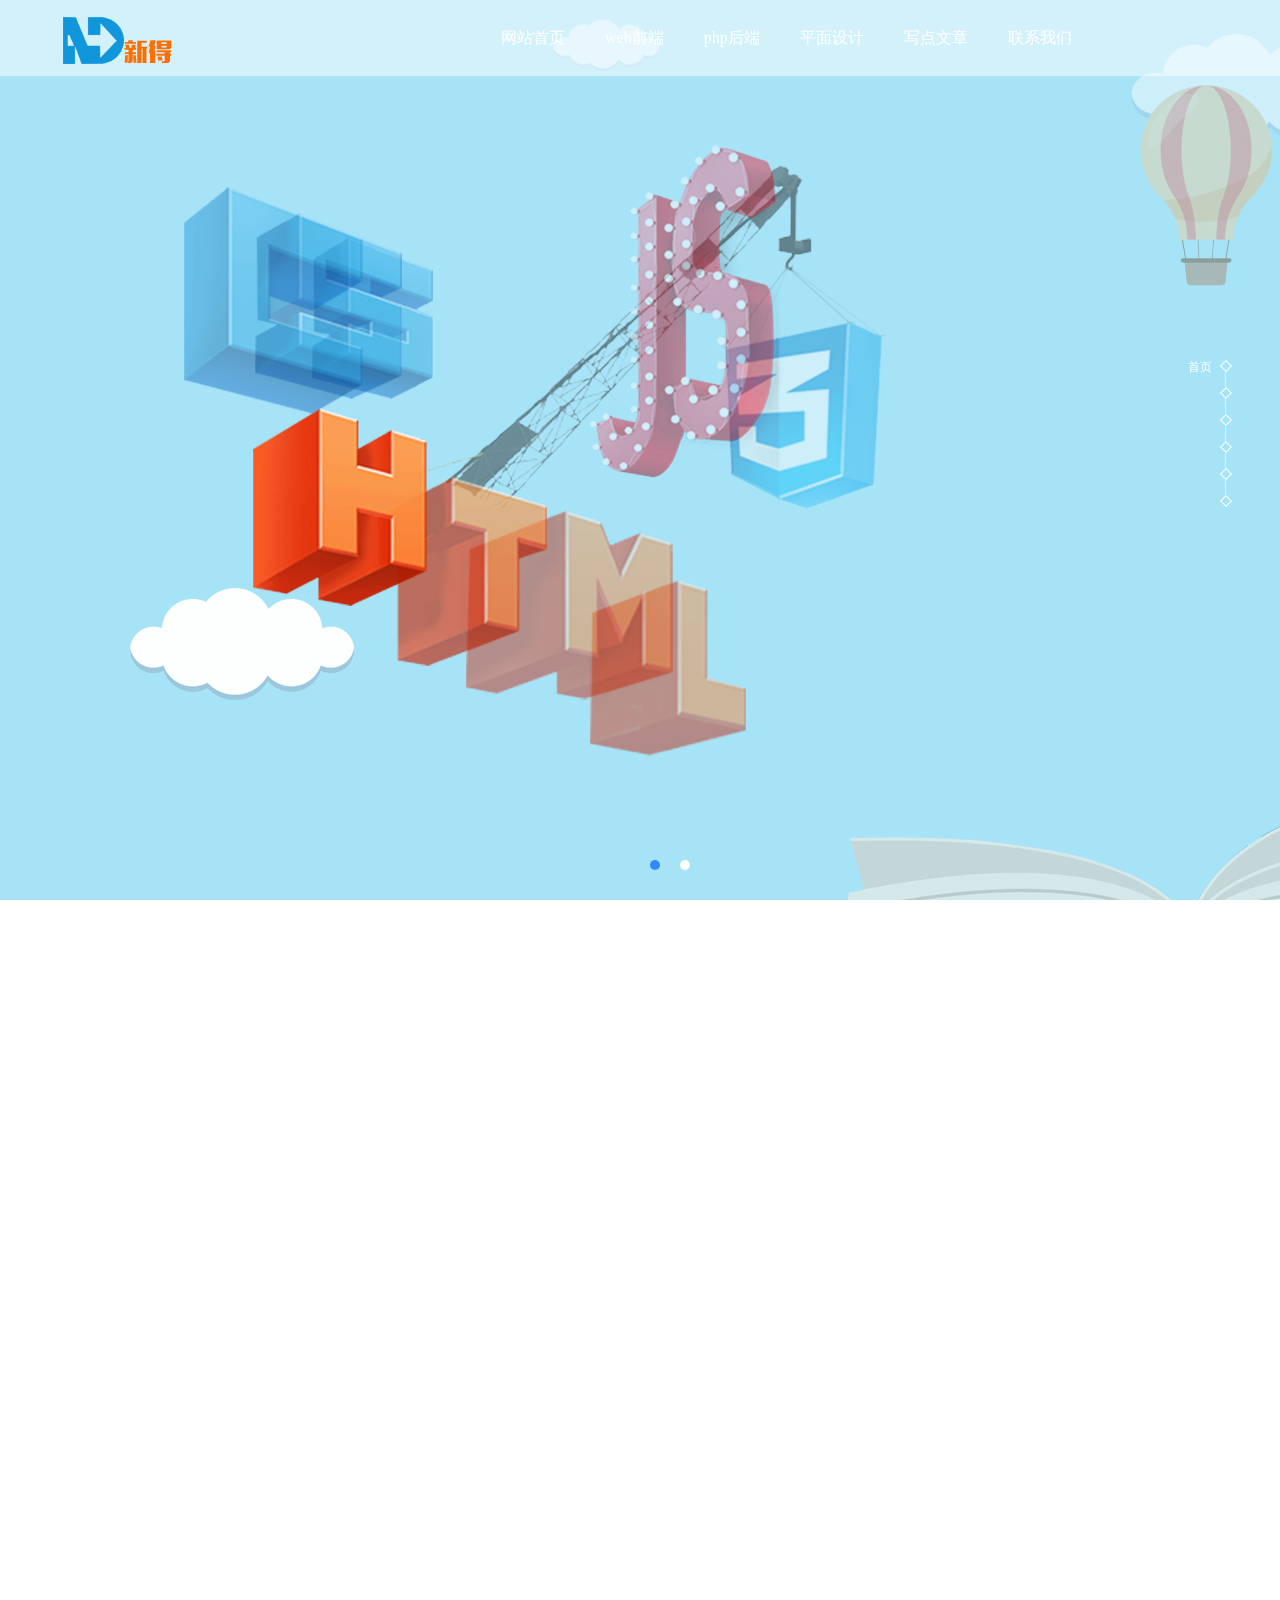
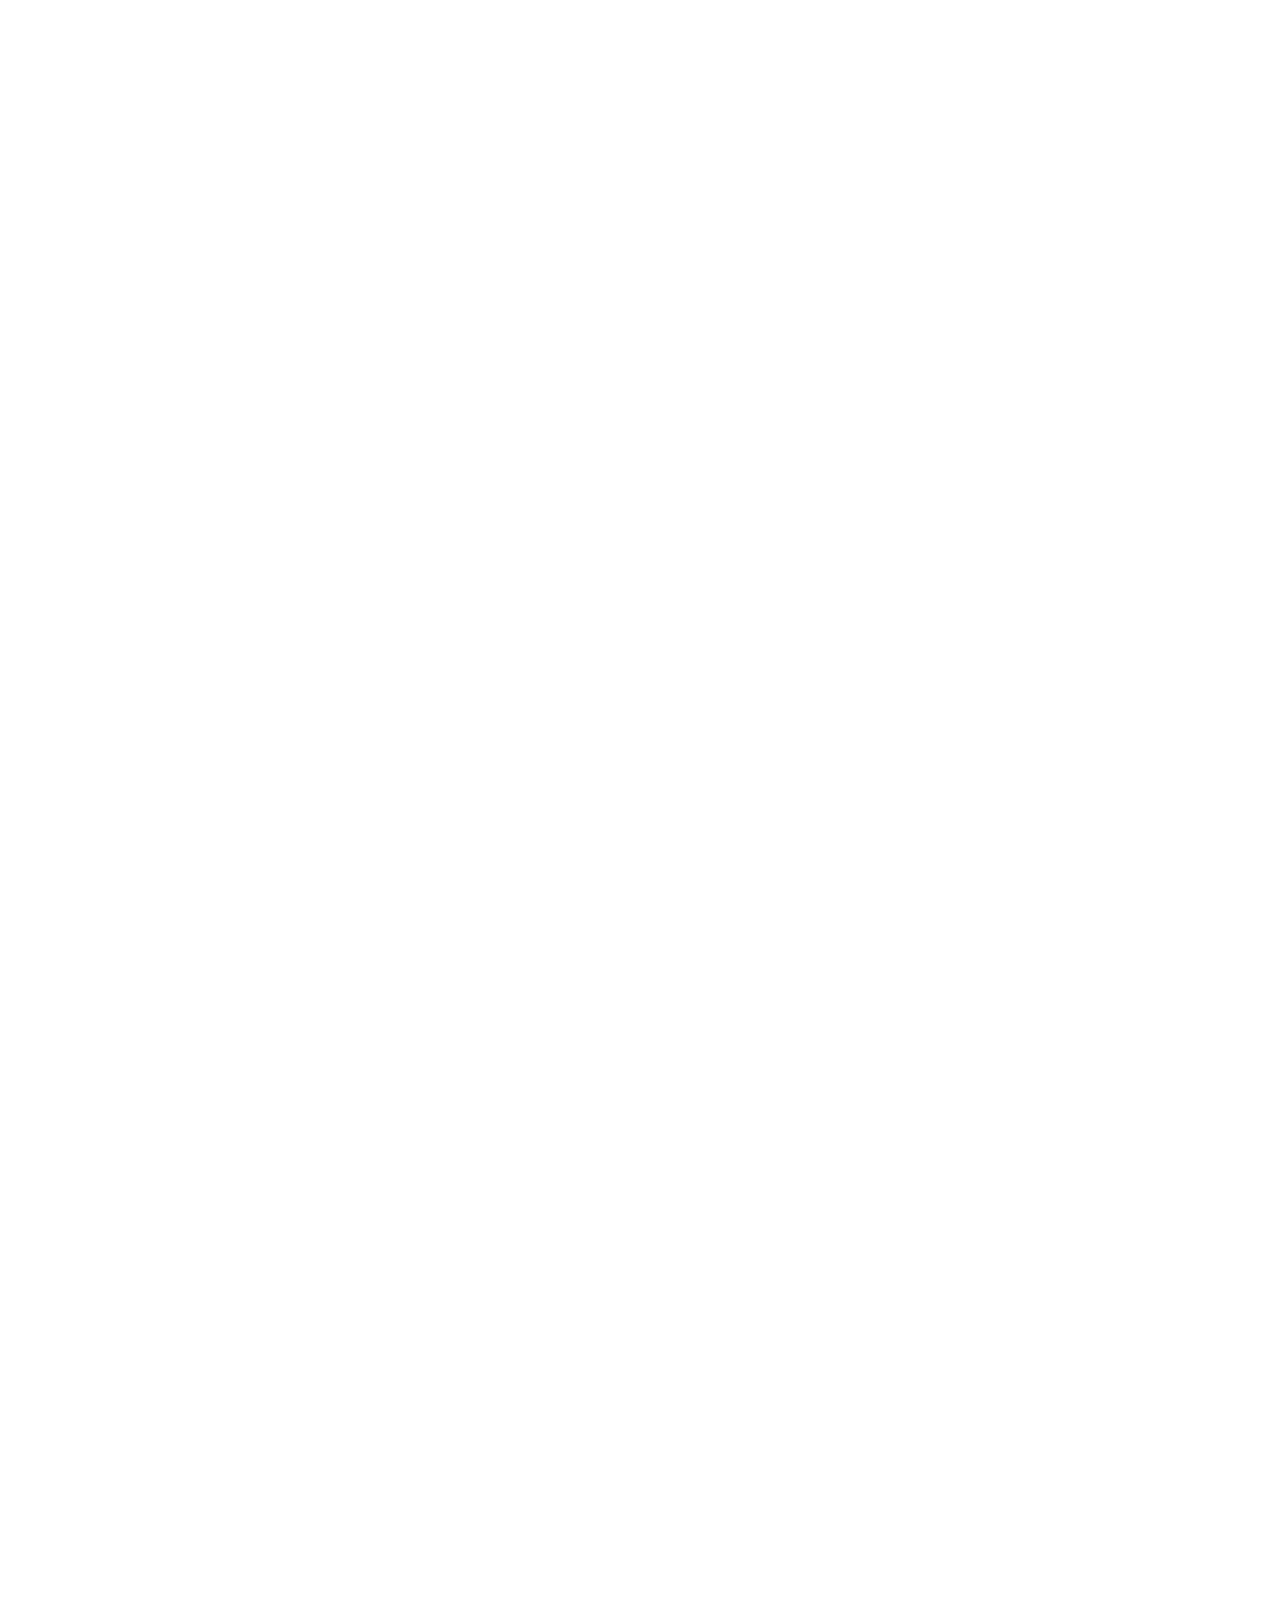
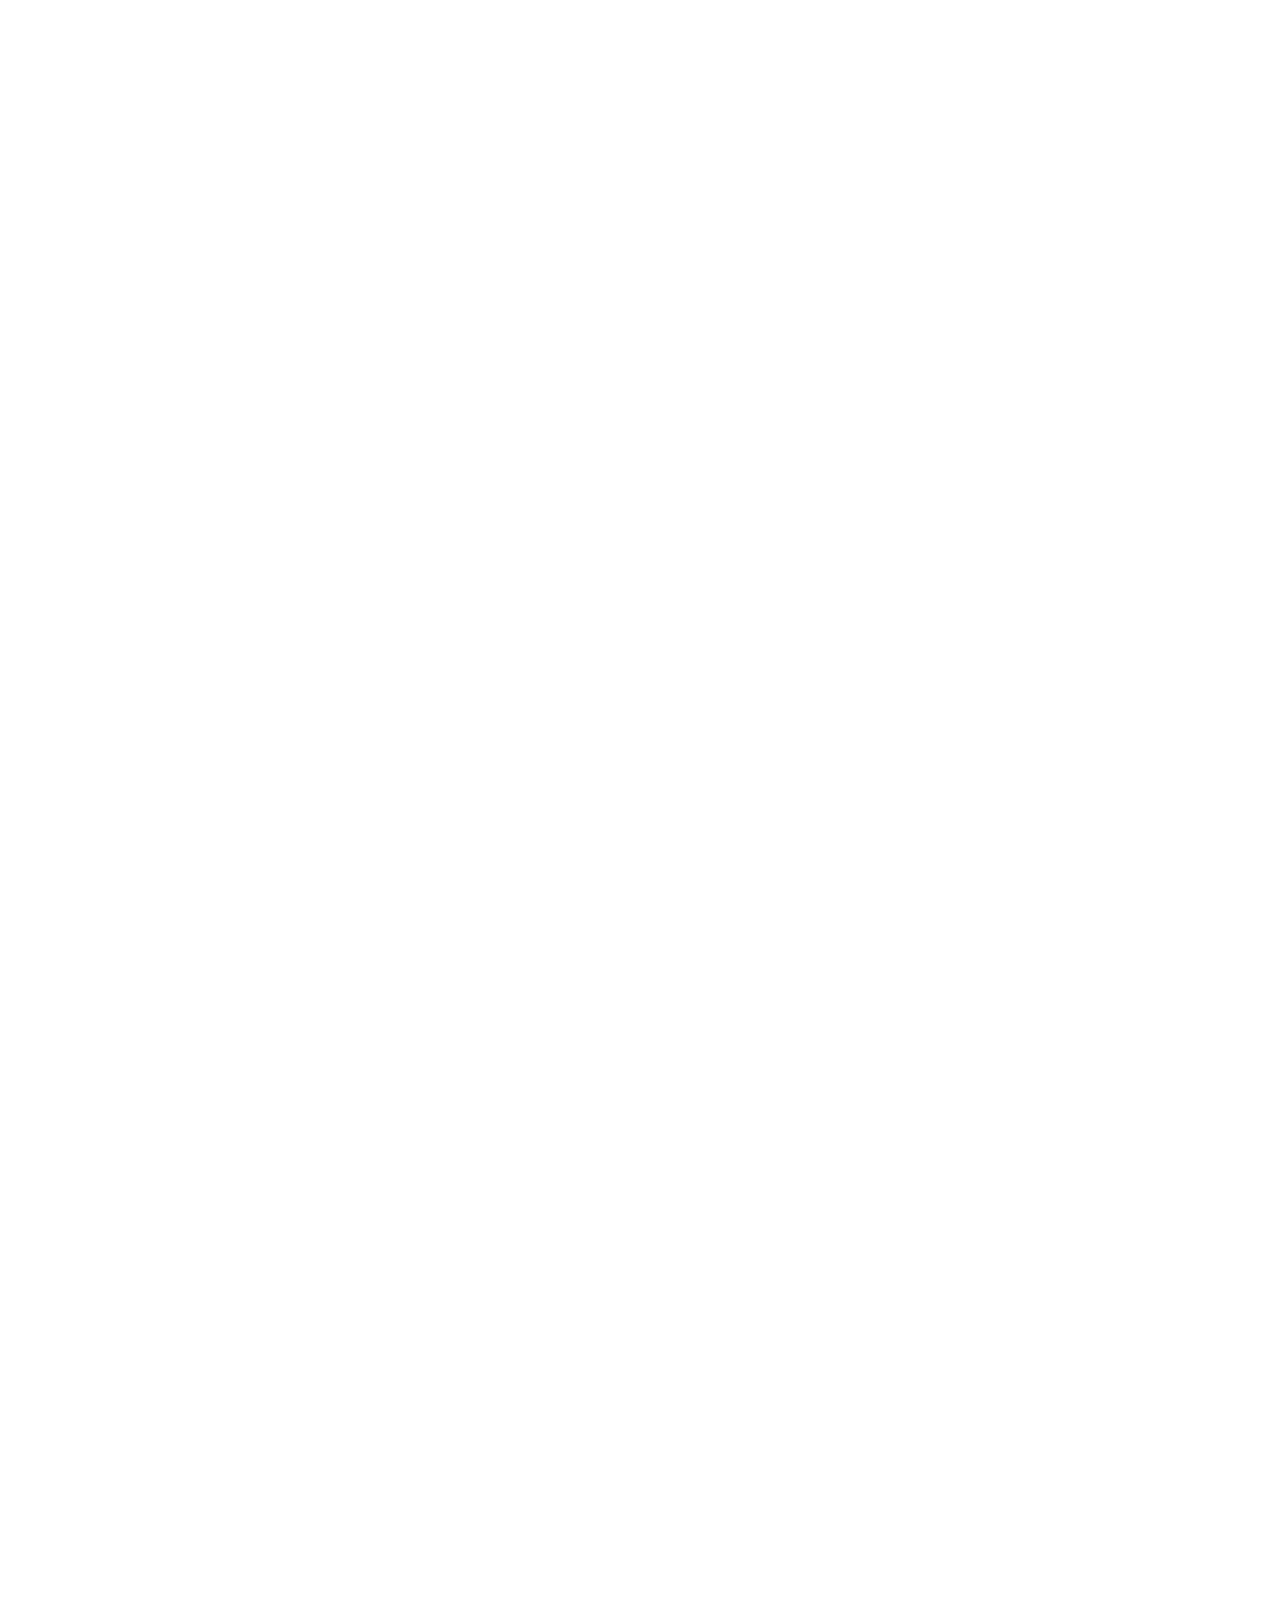
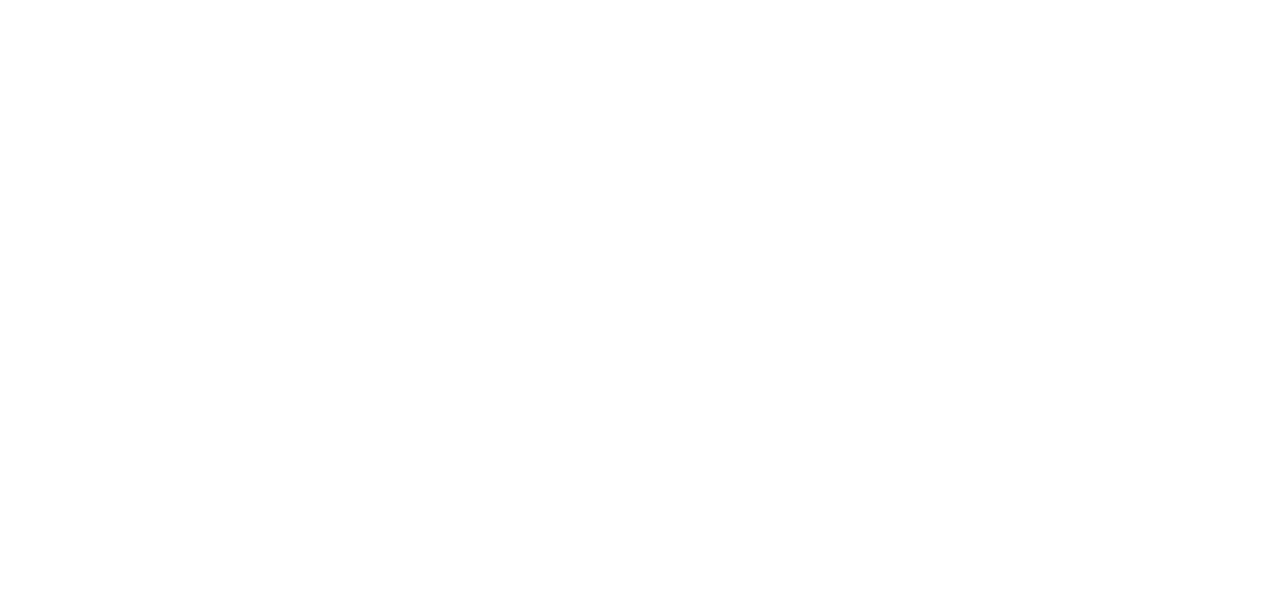
==== commit bbc65347: "2017-12-13 complete index" ====
--- a/index.html
+++ b/index.html
@@ -183,6 +183,28 @@
 					<p>写信可以选择自己喜欢的场景，配合美妙的背景音乐，让写信<br>变得更为有趣和生动。</p>
 				</div>
 			</div>
+			<!-- end section4 -->
+
+			<!-- section5 -->
+			<div class="section section5">
+				<div class="bg"><img src="img/section5.jpg"/></div>
+				<div class="bg51"></div>
+				<div class="bg52"></div>
+				<div class="bg53"></div>
+				<div class="bg54"></div>
+				<span class="stitle">[ 文章 ]</span>
+				<h3>厚积薄发，大幅度提速创新标</h3>
+				<p class="p5">邮箱6.0版带来“飞”一般的访问体验，速度提升达30%。采用全新base基础库bjs，更加轻量级，性能更加优化，完全兼容国内用户使用的所有浏览器，以及基于"多核"多线程的核心js引擎，性能和访问速度大幅提升。</p>
+			</div>
+			<!-- end section5 -->
+
+			<!-- section6 -->
+			<div class="section section6">
+				<div class="bg"><img src="img/section6.jpg"/></div>
+				<div class="bg61"></div>
+				<div class="bg62"></div>
+				<div class="bg63"></div>
+			</div>
 		</div>
 	</body>
-</html>+</html> --- a/css/index.css
+++ b/css/index.css
@@ -490,7 +490,7 @@
 
 /* section2 */
 /*///////////////////////////*/
-.section2 span {
+.section2 .stitle {
   display:block;
   width:300px;
   height:50px;
@@ -552,7 +552,7 @@
     color: #EAEFF2;
     font-family:Helvetica;
 }
-.active span {
+.active .stitle {
   top:110px;
   opacity:1;
   transition-delay:0.7s;
@@ -630,7 +630,7 @@
   transition:all 1s;
   bottom:-40%;
 }
-.section3 span {
+.section3 .stitle {
   display:block;
   width:300px;
   height:50px;
@@ -691,3 +691,255 @@
   transition-delay:0.7s;
 }
 
+/* end section3 */
+/*////////////////////////////*/
+
+/* section4 */
+/*///////////////////////////*/
+.section4 .bg41,.section4 .bg42,.section4 .bg43,.section4 .bg44 {
+    position:absolute;
+    z-index:1;
+    width:208px;
+    left:50%;
+    bottom:20%;
+    padding-top:210px;
+    color:#fff;
+}
+.section4 .stitle {
+    display:block;
+    width:300px;
+    height:50px;
+    color:#fff;
+    font-size:30px;
+    position: absolute;
+    left: 50%;
+    top:-300px;
+    margin-left:-200px;
+    transition:all 1s;
+}
+.section4 h3 {
+    line-height:60px;
+    color:#fff;
+    font-size:40px;
+    font-weight:bold;
+    position:absolute;
+    left:50%;
+    top:-400px;
+    opacity:0;
+    transition:all 1s;
+}
+.section4 h4 {
+    margin-bottom:12px;
+    font-size:23px;
+    font-weight:500;
+}
+.section4 p {
+    font-size:14px;
+}
+.section4 .bg41 {
+    margin-left:-851px;
+    background:url(../img/bg41.png) 50% 0 no-repeat;
+    opacity:0;
+    transition:all 1s;
+}
+.section4 .bg42 {
+    margin-left:-403px;
+    background:url(../img/bg42.png) 50% 0 no-repeat;
+    opacity:0;
+    transition:all 1s;
+}
+.section4 .bg43 {
+    margin-left:195px;
+    background:url(../img/bg43.png) 50% 0 no-repeat;
+    opacity:0;
+    transition:all 1s;
+}
+.section4 .bg44 {
+    margin-left:645px;
+    background:url(../img/bg44.png) 50% 0 no-repeat;
+    transition:all 1s;
+}
+.active .stitle {
+    opacity:1;
+    top:200px;
+    transform:scale(2,2);
+    transition-delay:1s;
+  }
+ .active .bg41 {
+    margin-left:-551px;
+    opacity:1;
+    transition-delay:0.7s;
+}
+.active .bg42 {
+    margin-left:-253px;
+    opacity:1;
+    transition-delay:0.7s;
+}
+.active .bg43 {
+    margin-left:45px;
+    opacity:1;
+    transition-delay:0.7s;
+}
+.active .bg44 {
+    margin-left:345px;
+    opacity:1;
+    transition-delay:0.7s;
+}
+.active h3 {
+    opacity:1;
+    top:300px;
+    transition-delay:1s;
+}
+/* end section4 */
+/* //////////////////////////////*/
+
+
+/* section5 */
+/* //////////////////////////////*/
+.section5 .stitle {
+    display:block;
+    width:300px;
+    height:50px;
+    color:#fff;
+    font-size:30px;
+    position: absolute;
+    left: 50%;
+    top:-300px;
+    margin-left:-200px;
+    transition:all 1s;
+}
+.section5 h3 {
+    line-height:60px;
+    color:#fff;
+    font-size:40px;
+    font-weight:bold;
+    position:absolute;
+    left:50%;
+    top:-400px;
+    opacity:0;
+    transition:all 1s;
+}
+.section5 .bg51 {
+    position:absolute;
+    width:100%;
+    height:215px;
+    bottom:100px;
+    background:url(../img/bg51.png) 50% 0 no-repeat;
+}
+.section5 .bg52 {
+    position:absolute;
+    left:50%;
+    bottom:160px;
+    width:164px;
+    height:117px;
+    margin-left:-180px;
+    background-image:url(../img/bg52.png);
+    opacity:0;
+    transition:all 1s;
+}
+.section5 .bg53 {
+    position:absolute;
+    left:50%;
+    bottom:280px;
+    width:70px;
+    height:29px;
+    margin-left:-330px;
+    background:url(../img/bg53.png);
+    opacity:0;
+    transition:all 1s;
+}
+.section5 .bg54 {
+    position:absolute;
+    left:50%;
+    bottom:320px;
+    width:43px;
+    height:26px;
+    margin-left:-410px;
+    background:url(../img/bg54.png);
+    opacity:0;
+    transition:all 1s;
+}
+.section5 .p5 {
+    position:absolute;
+    left:50%;
+    top:15%;
+    width:565px;
+    margin-left:-282px;
+    margin-top:130px;
+    font-size:16px;
+    color:#727f8c;
+    opacity:0;
+    transition:all 1s;
+}
+.active .stitle {
+    opacity:1;
+    top:200px;
+    transform:scale(2,2);
+    transition-delay:1s;
+}
+.active h3 {
+    opacity:1;
+    top:300px;
+    transition-delay:1s;
+}
+.active .bg52 {
+    bottom:260px;
+    margin-left:-280px;
+    opacity:1;
+    transition-delay:0.7s;
+}
+.active .bg53 {
+    bottom:380px;
+    margin-left:-430px;
+    opacity:1;
+    transition-delay:1s;
+}
+.active .bg54 {
+    bottom:420px;
+    margin-left:-510px;
+    opacity:1;
+    transition-delay:1.2s;
+}
+.active .p8 {
+    opacity:1;
+    transition-delay:1.7s;
+}
+/* end section5 */
+/* //////////////////////////////*/  
+
+/* section6 */
+/* //////////////////////////////*/ 
+.section6 .bg61 {
+    position:absolute;
+    left:40%;
+    top:10%;
+    width:474px;
+    height:328px;
+    background:url(../img/bg61.png) no-repeat;
+    opacity:0;
+    margin-left:-474px;
+    transition:all 1s;
+} 
+.section6 .bg62 {
+    position:absolute;
+    left:40%;
+    top:40%;
+    width:382px;
+    height:118px;
+    margin-right:-500px;
+    opacity:0;
+    transition:all 1s;
+    background:url(../img/bg62.png) no-repeat;
+}
+ .active .bg61 {
+    opacity:1;
+    margin-left:0;
+    transition-delay:0.7s;
+} 
+.active .bg62 {
+    opacity:1;
+    margin-right:0;
+    transition-delay:1.5s;
+}
+/*  end section6 */
+/*/////////////////////////*/
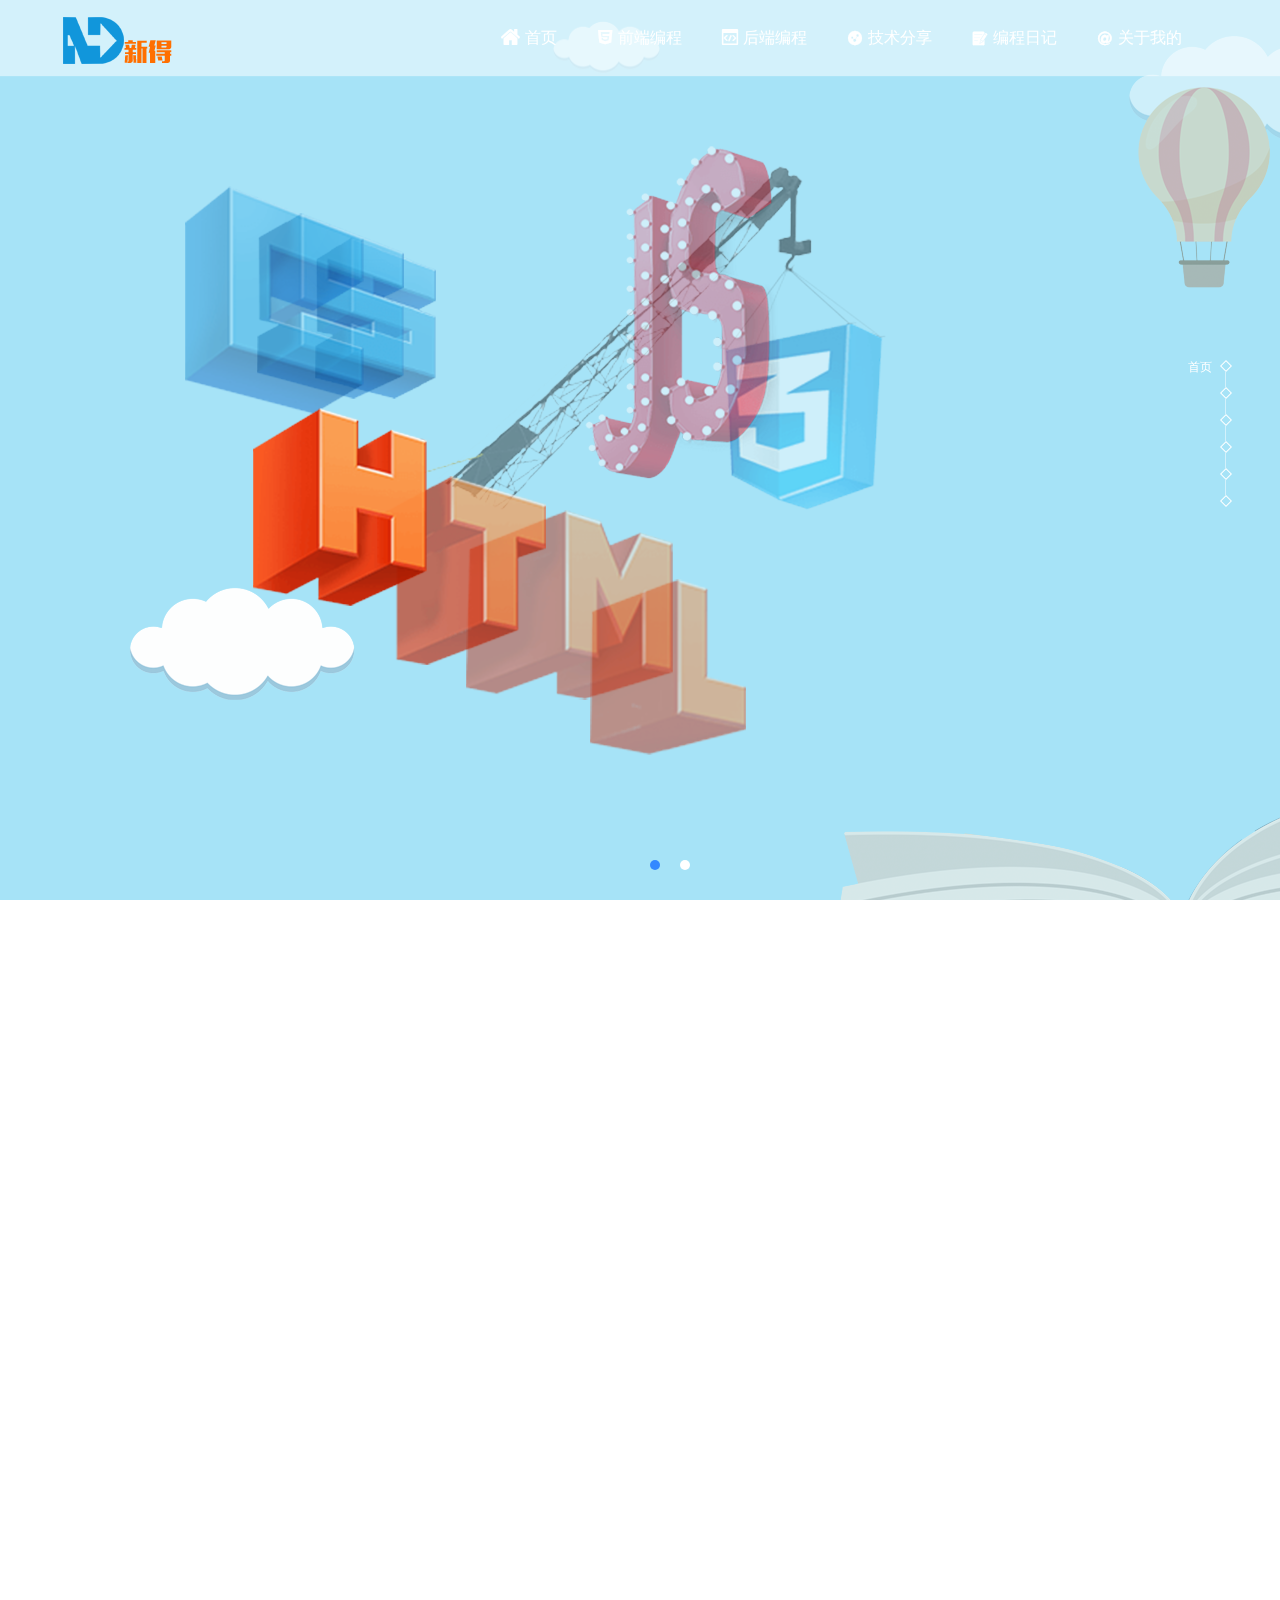
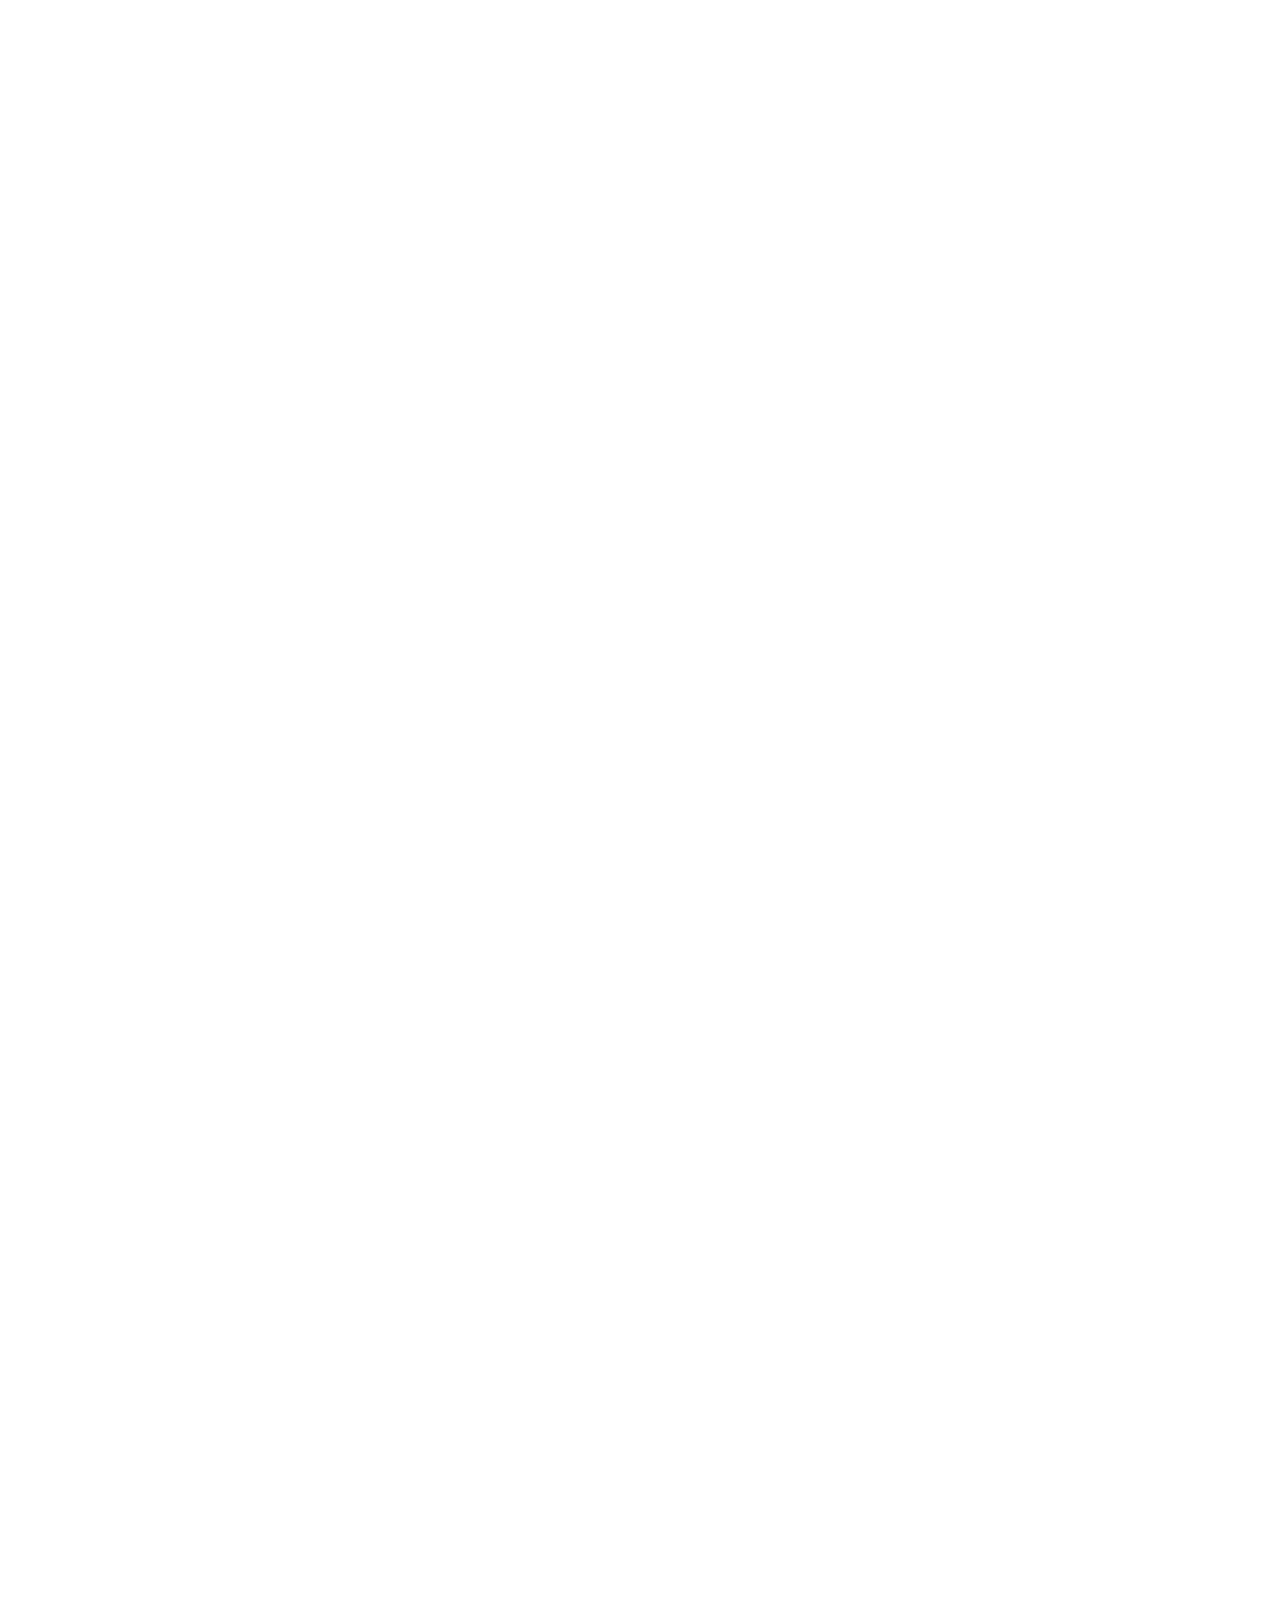
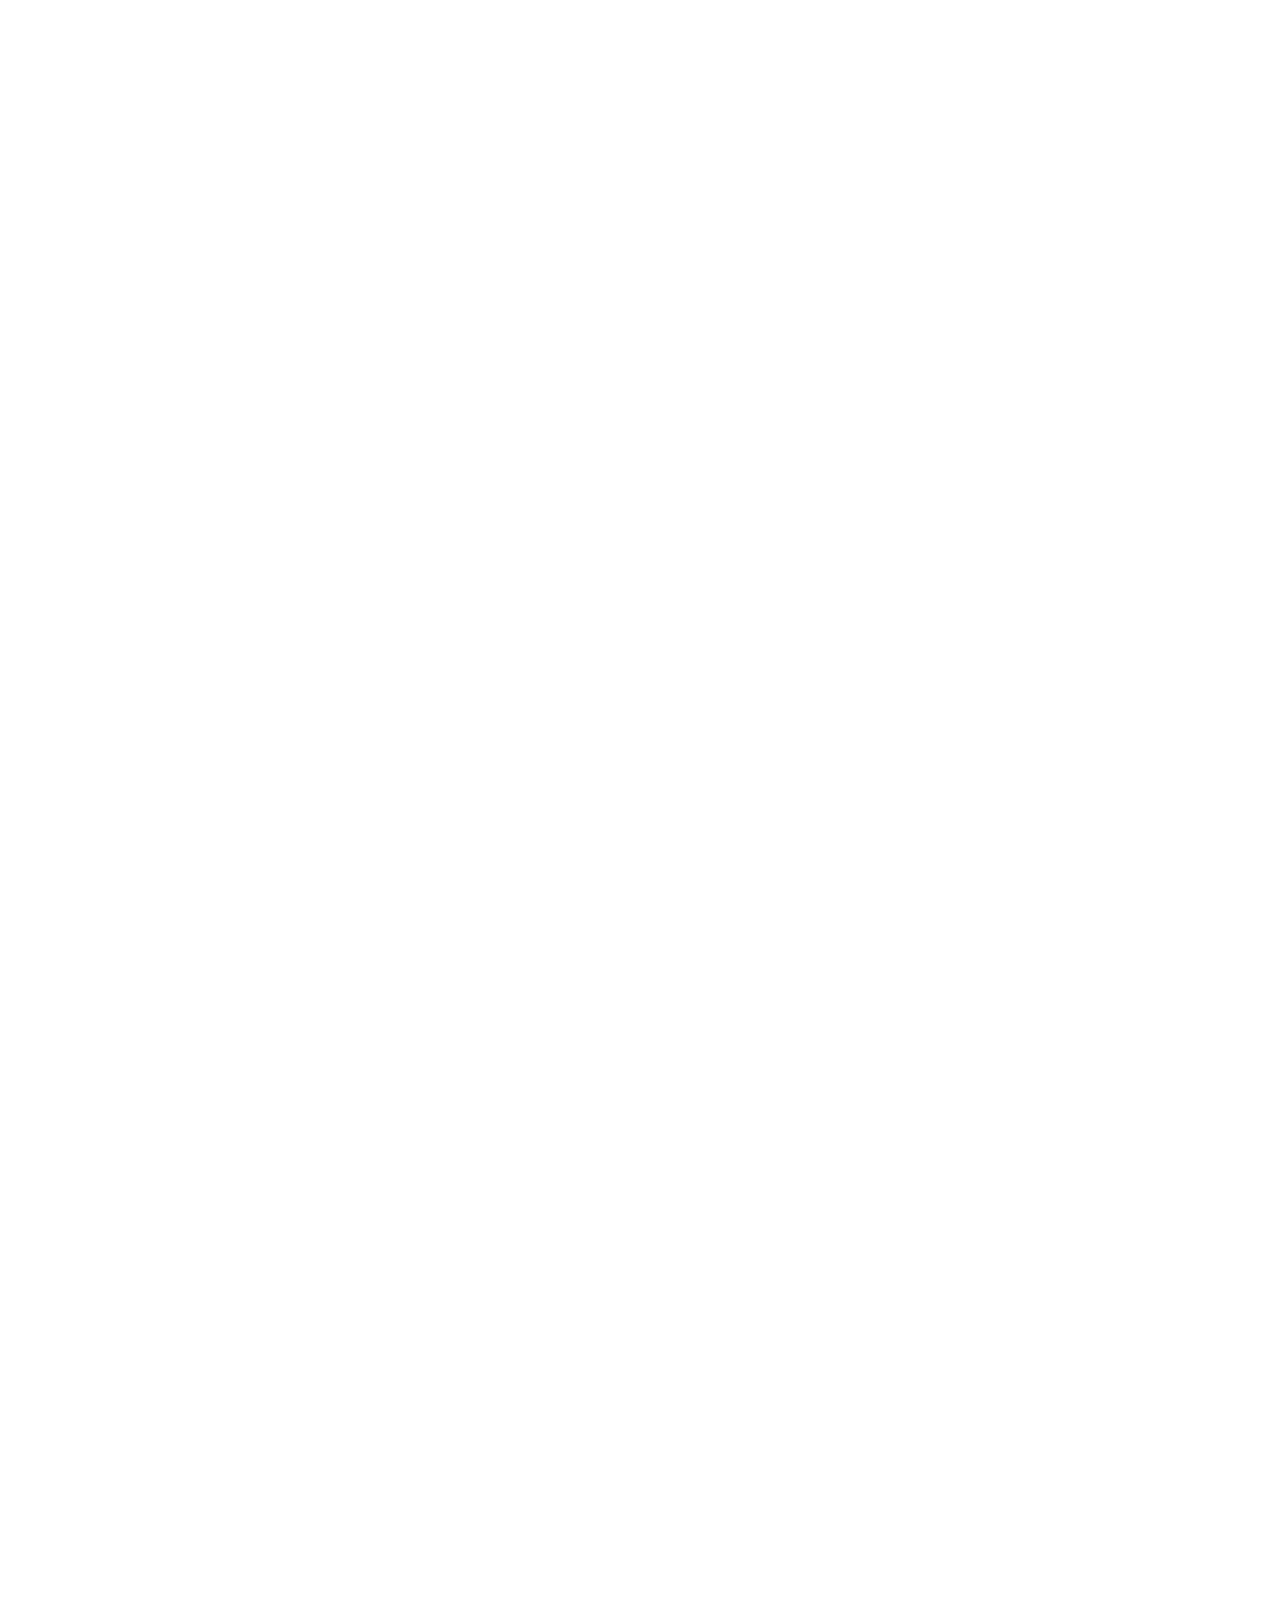
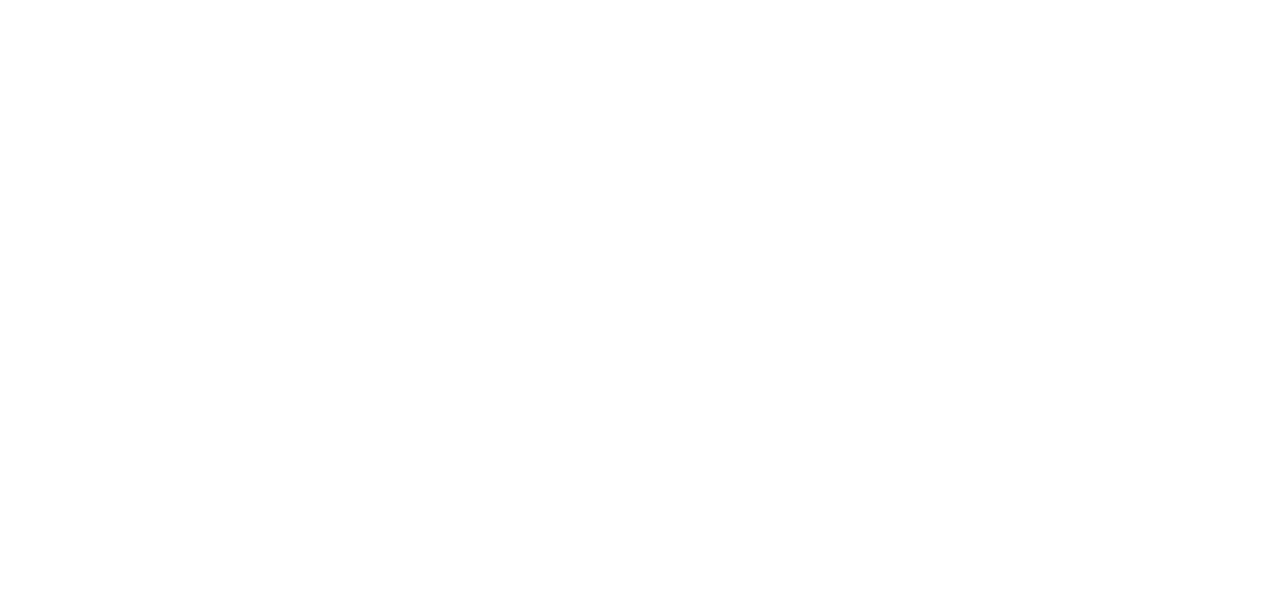
==== commit c9f60167: "2017-12-14 change index" ====
--- a/index.html
+++ b/index.html
@@ -23,22 +23,22 @@
 				<img src="img/logo.png" class="logo"/>
 				<ul class="nav_content clear">
 					<li>
-						<a href="#">网站首页</a>
-					</li>
-					<li>
-						<a href="#">web前端</a>
-					</li>
-					<li>
-						<a href="#">php后端</a>
-					</li>
-					<li>
-						<a href="#">平面设计</a>
-					</li>
-					<li>
-						<a href="#">写点文章</a>
-					</li>
-					<li>
-						<a href="#">联系我们</a>
+						<a href="#"><i class="iconfont">&#xe608;</i>首页</a>
+					</li>
+					<li>
+						<a href="#"><i class="iconfont">&#xe60c;</i>前端编程</a>
+					</li>
+					<li>
+						<a href="#"><i class="iconfont">&#xe66b;</i>后端编程</a>
+					</li>
+					<li>
+						<a href="#"><i class="iconfont">&#xe84f;</i>技术分享</a>
+					</li>
+					<li>
+						<a href="#"><i class="iconfont">&#xe6c9;</i>编程日记</a>
+					</li>
+					<li>
+						<a href="#"><i class="iconfont">&#xe645;</i>关于我的</a>
 					</li>
 				</ul>
 			</div>
@@ -67,19 +67,19 @@
 			</li>
 			<li data-menuanchor="page4">
 				<a href="#page4">
-					<span>设计</span>
+					<span>分享</span>
 				</a>
 				<em></em>
 			</li>
 			<li data-menuanchor="page5">
 				<a href="#page5">
-					<span>文章</span>
+					<span>日记</span>
 				</a>
 				<em></em>
 			</li>
 			<li data-menuanchor="page6">
 				<a href="#page6">
-					<span>联系</span>
+					<span>关于</span>
 				</a>
 				<em></em>
 			</li>
@@ -134,18 +134,18 @@
 			
 			<!-- section2 -->
 			<div class="section section2">
-				<div class="bg"><img src="img/section2_bg.jpg" alt=""></div>
+				<div class="bg"><img src="img/section2_bg.jpg" alt=""/></div>
 				<!-- 水珠 -->
 				<div class="bg21"></div>
 				<!-- 树苗 -->
 				<div class="bg23"></div>
 				<span class="stitle">[ web前端 ]</span>
-				<h3>一目了然，来往邮件更清晰</h3>
+				<h3>架接产品和用户的心灵捕手</h3>
 				<div class="txt2">
-					<p>邮箱6.0版带来一种极其简便的方式，管理你和联系人的<br>邮件往来，帮助你精准定位到以联系人为维度的邮件列表。</p>
-					<p>同时支持以联系组方式来管理邮件，方便以群或相同关系<br>的群体间的邮件管理，比如：同学组，客户组，公司组等。</p>
+					<p>Web前端开发是一项很特殊的工作，涵盖的知识面非常广，既有具体的技术,又有抽象的理念。简单地说，它的主要职能就是把网站的界面更好地呈现给用户。</p>
 				</div>
 				<div class="bg24"><img src="img/bg24.png" alt=""></div>
+				<a class="more" href="https://www.baidu.com/">了解更多>>></a>
 			</div>
 			<!-- end section2 -->
 
@@ -156,8 +156,9 @@
 				<div class="bg32"></div>
 				<div class="bg33"></div>
 				<span class="stitle">[ 后端 ]</span>
-				<h3>华丽蜕变，尽享愉悦之美</h3>
-				<p class="p1">秉承网易邮箱经典的清新简洁的设计风格，邮箱 6.0 版带来全新一代的设计理念，更追求极致唯美的视觉设计、传承更多人文和艺术底蕴，华丽蜕变，带来更舒服更爽心悦目的视觉享受。</p>
+				<h3>相辅相成，数据支撑</h3>
+				<p class="p1">如果说前端是网站通往用户的心灵窗口，那么后端则是跟用户大脑沟通的数据交换机。</p>
+				<a class="more" href="https://www.baidu.com/">了解更多>>></a>
 			</div>
 			<!-- end section3 -- >
 			
@@ -203,7 +204,6 @@
 				<div class="bg"><img src="img/section6.jpg"/></div>
 				<div class="bg61"></div>
 				<div class="bg62"></div>
-				<div class="bg63"></div>
 			</div>
 		</div>
 	</body>
--- a/css/index.css
+++ b/css/index.css
@@ -17,7 +17,7 @@
 textarea {
     margin: 0;
     padding: 0;
-    font-family: "宋体";
+    font-family: -apple-system,"Helvetica Neue",Helvetica,Arial,"PingFang SC","Hiragino Sans GB","WenQuanYi Micro Hei","Microsoft Yahei",sans-serif;
 }
 
 li {
@@ -34,6 +34,25 @@
 
 
 /* end reset */
+
+/* 添加iconfont字体库文件 */
+@font-face {
+    font-family: 'iconfont';
+    src: url('../fonts/iconfont.eot');
+    src: url('../fonts/iconfont.eot?#iefix') format('embedded-opentype'),
+    url('../fonts/iconfont.woff') format('woff'),
+    url('../fonts/iconfont.ttf') format('truetype'),
+    url('../fotns/iconfont.svg#iconfont') format('svg');
+  }
+  .iconfont{
+    font-family:"iconfont" !important;
+    font-size:16px;font-style:normal;
+    -webkit-font-smoothing: antialiased;
+    -webkit-text-stroke-width: 0.2px;
+    -moz-osx-font-smoothing: grayscale;
+  }
+/* end 添加iconfont字体库文件 */
+
 
 html,
 body {
@@ -100,7 +119,9 @@
 .nav .nav_content a {
     color: #fff;
 }
-
+.nav .nav_content i {
+    margin-right:5px;
+}
 .nav .nav_content li:hover a {
     color: #0069af;
 }
@@ -132,7 +153,6 @@
 
 
 /* end fullpage section共用样式 */
-
 
 /* menu */
 
@@ -552,6 +572,36 @@
     color: #EAEFF2;
     font-family:Helvetica;
 }
+.section2 h3 {
+    line-height:60px;
+    color:#fff;
+    font-size:40px;
+    font-weight:bold;
+    position:absolute;
+    left:50%;
+    top:-400px;
+    opacity:0;
+    transition:all 1s;
+  }
+.section2 .more {
+    position:absolute;
+    left:56%;
+    bottom:40%;
+    padding:5px 10px;
+    background:#fff;
+    color:#333;
+    text-align:center;
+    font-size:14px;
+    border-radius:5px;
+    opacity:0;
+    margin-right:-300px;
+    transition:all 1s;
+}
+.active .more {
+    opacity:1;
+    margin-right:0;
+    transition-delay:1.7s;
+}
 .active .stitle {
   top:110px;
   opacity:1;
@@ -586,6 +636,11 @@
     opacity: 1;
     transition-delay: 1.7s;
 }
+.active h3 {
+    opacity:1;
+    top:300px;
+    transition-delay:1s;
+  }
 /* end section2 */
 /*///////////////////////////*/
 
@@ -656,14 +711,33 @@
 .section3 .p1 {
   position:absolute;
   left:50%;
-  top:15%;
+  top:30%;
   width:510px;
   margin-left:-255px;
   margin-top:130px;
   font-size:16px;
-  color:#727F8C;
+  color:#fff;
   opacity:0;
   transition:all 1s;
+}
+.section3 .more {
+    position:absolute;
+    left:50%;
+    bottom:49%;
+    padding:5px 10px;
+    background:#fff;
+    color:#333;
+    text-align:center;
+    font-size:14px;
+    border-radius:5px;
+    opacity:0;
+    margin-right:-300px;
+    transition:all 1s;
+}
+.active .more {
+    opacity:1;
+    margin-right:0;
+    transition-delay:1.7s;
 }
 .active .stitle {
   opacity:1;
@@ -689,6 +763,11 @@
   opacity:1;
   margin-left:-280px;
   transition-delay:0.7s;
+}
+.active .p1 {
+    opacity: 1;
+    transition-delay: 1.7s;
+    margin-left:0;
 }
 
 /* end section3 */
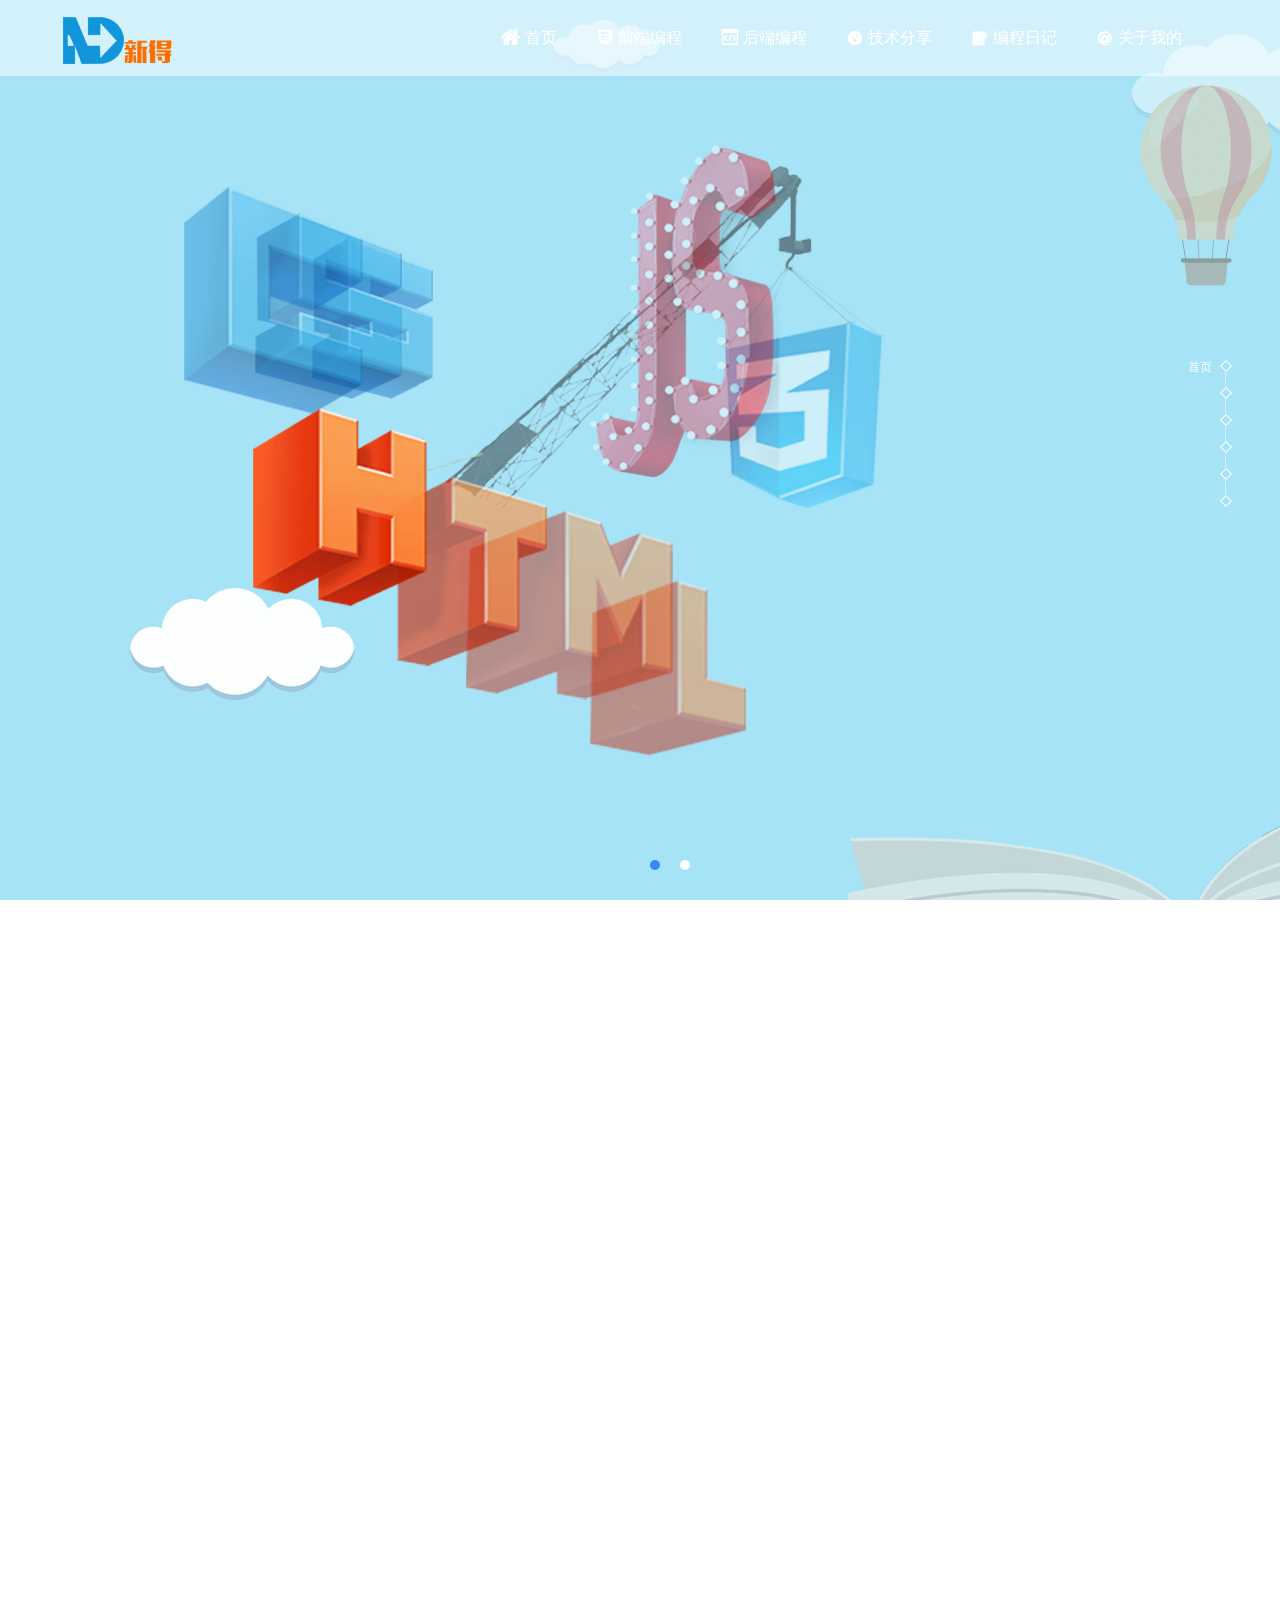
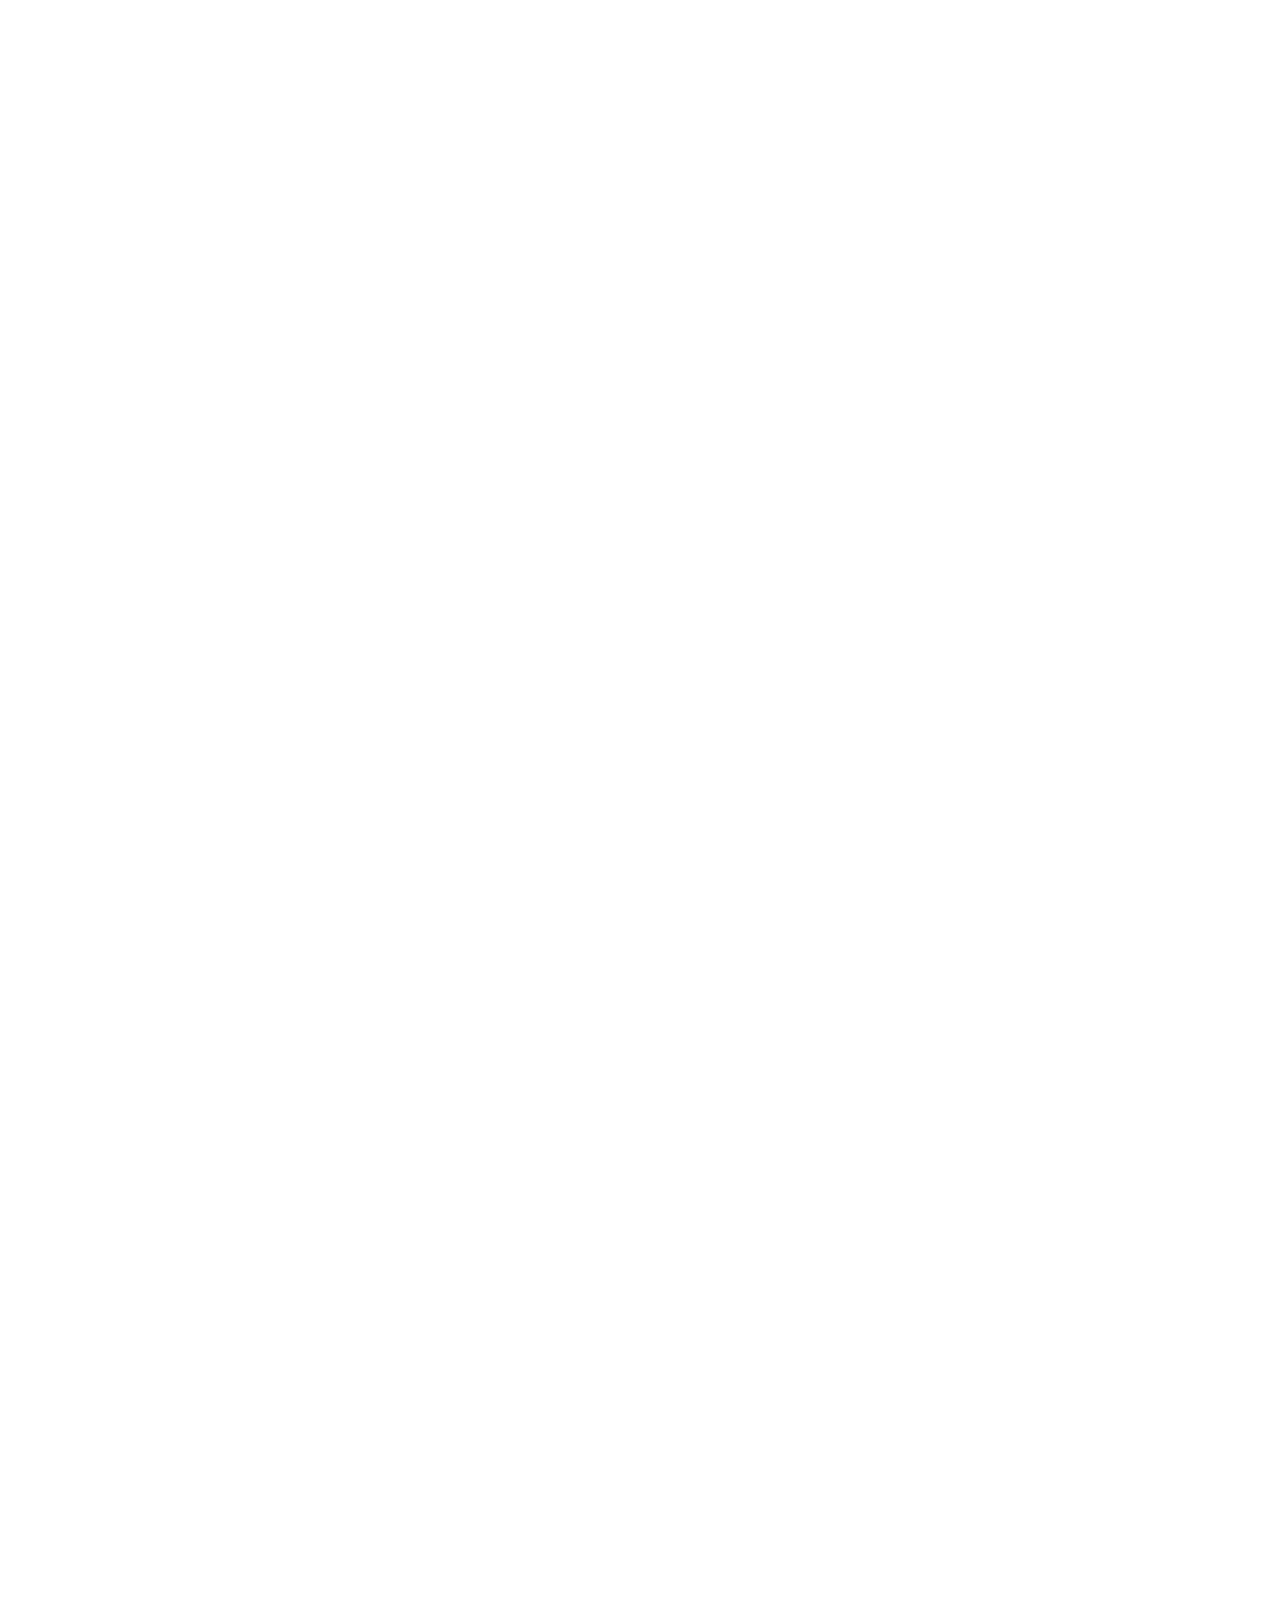
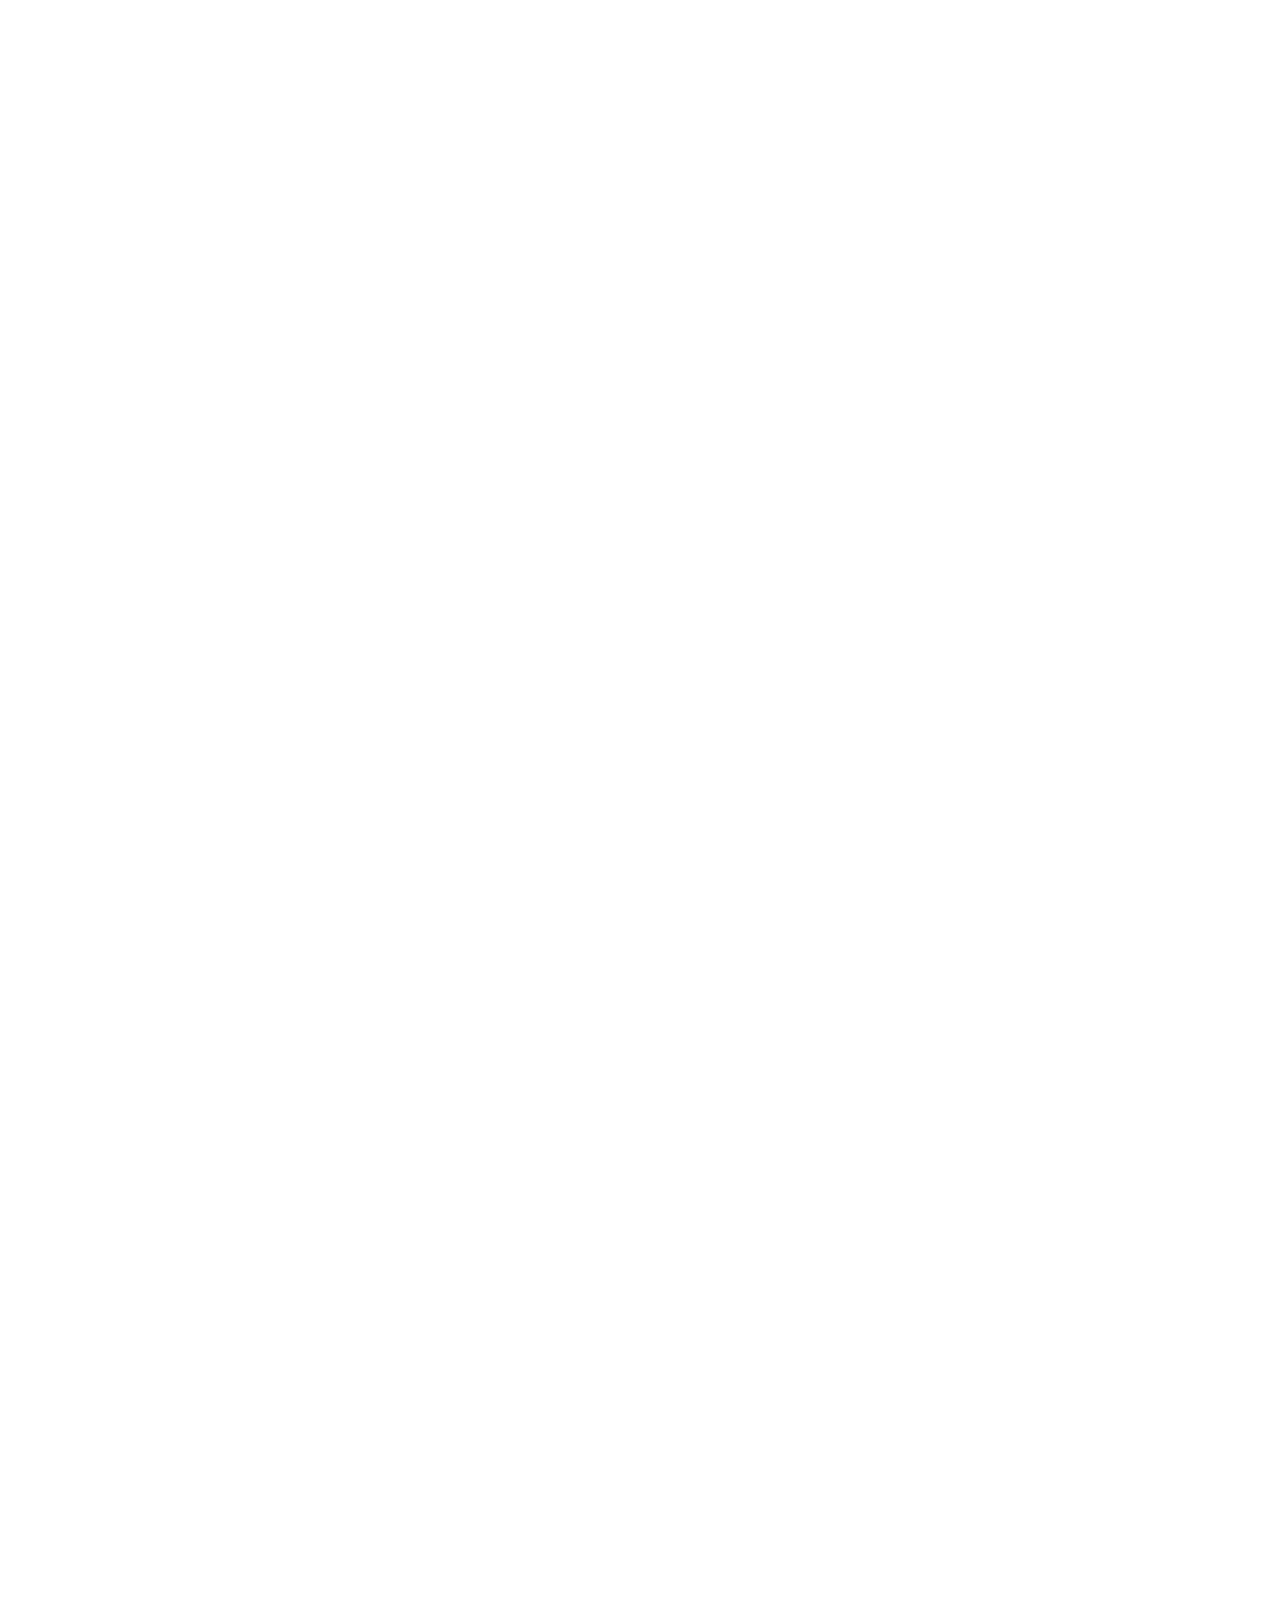
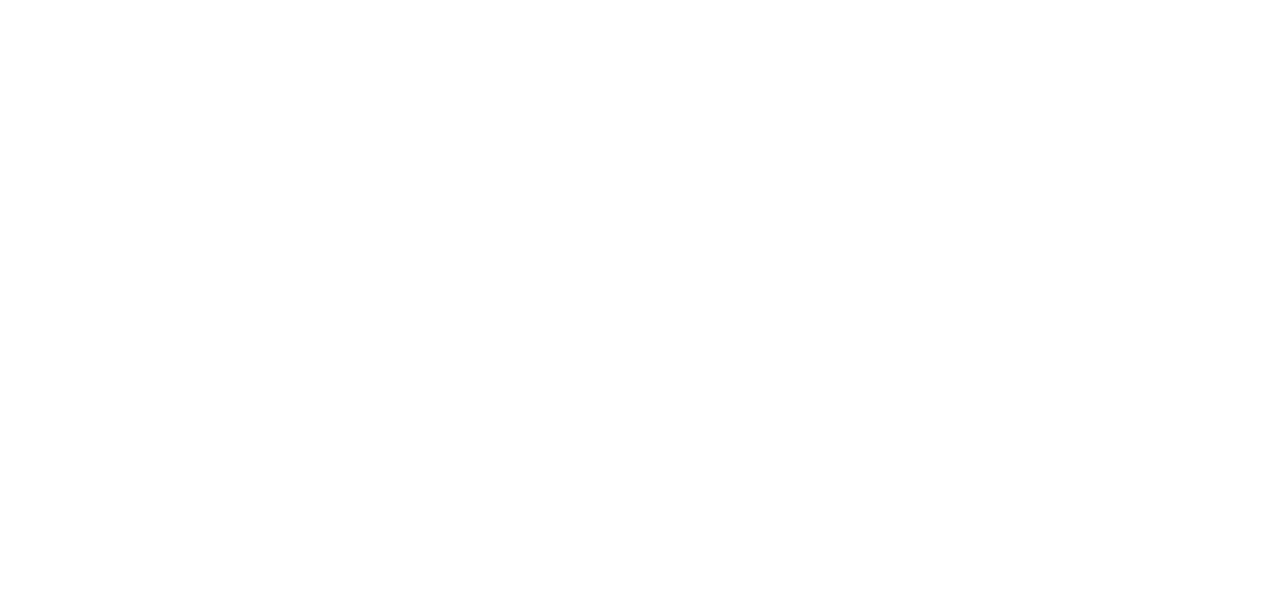
==== commit 9373fcec: "2017-12-15 change index title" ====
--- a/index.html
+++ b/index.html
@@ -165,8 +165,8 @@
 			<!-- section4 -->
 			<div class="section section4">
 				<div class="bg"><img src="img/section4.jpg"/></div>
-				<span class="stitle">[ 设计 ]</span>
-				<h3>灵活机变，全面为你而生</h3>
+				<span class="stitle">[ 分享 ]</span>
+				<h3>多谢分享，少点弯路</h3>
 				<div class="bg41">
 					<h4>新语音视频邮件</h4>
 					<p>写信不再枯燥！在线录制和播放声音和视频邮件，比单纯的文字邮件更感性、更方便，更好玩。</p>
@@ -193,8 +193,8 @@
 				<div class="bg52"></div>
 				<div class="bg53"></div>
 				<div class="bg54"></div>
-				<span class="stitle">[ 文章 ]</span>
-				<h3>厚积薄发，大幅度提速创新标</h3>
+				<span class="stitle">[ 日记 ]</span>
+				<h3>留下足迹，见证成长</h3>
 				<p class="p5">邮箱6.0版带来“飞”一般的访问体验，速度提升达30%。采用全新base基础库bjs，更加轻量级，性能更加优化，完全兼容国内用户使用的所有浏览器，以及基于"多核"多线程的核心js引擎，性能和访问速度大幅提升。</p>
 			</div>
 			<!-- end section5 -->
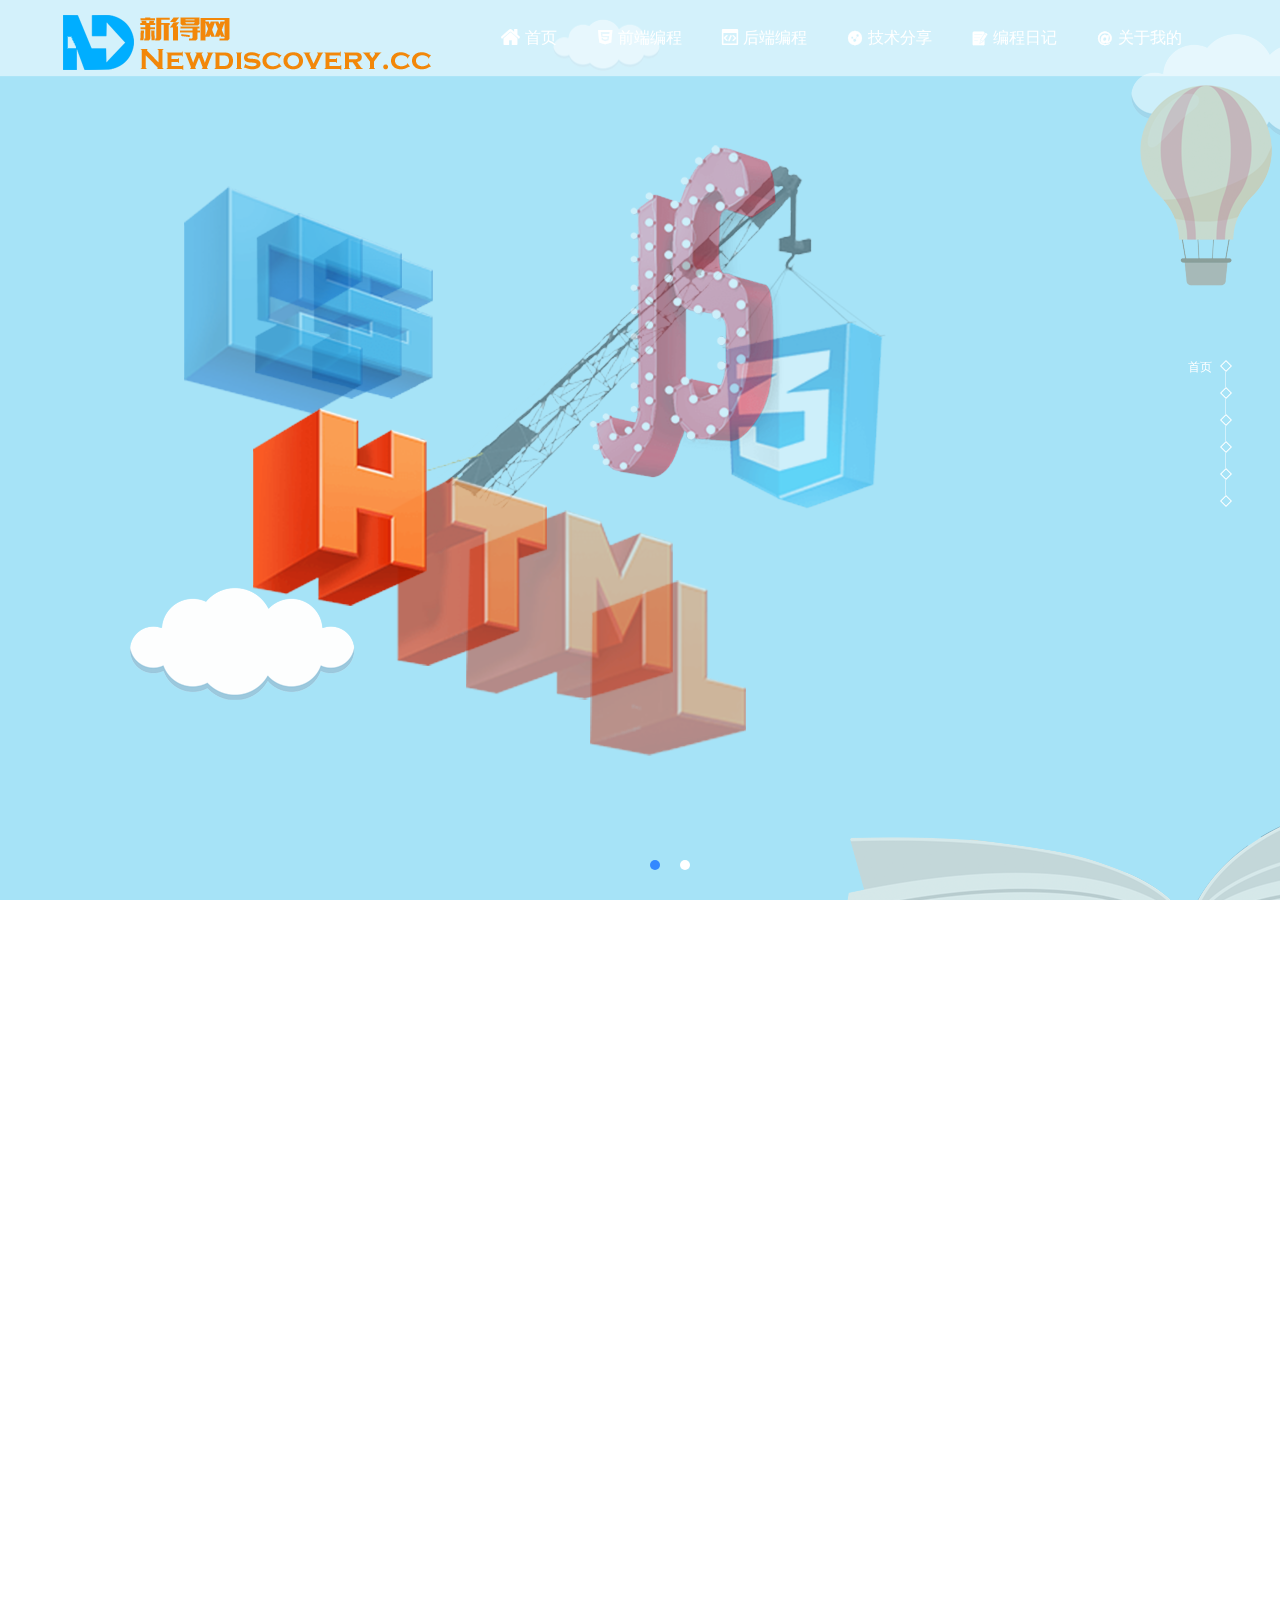
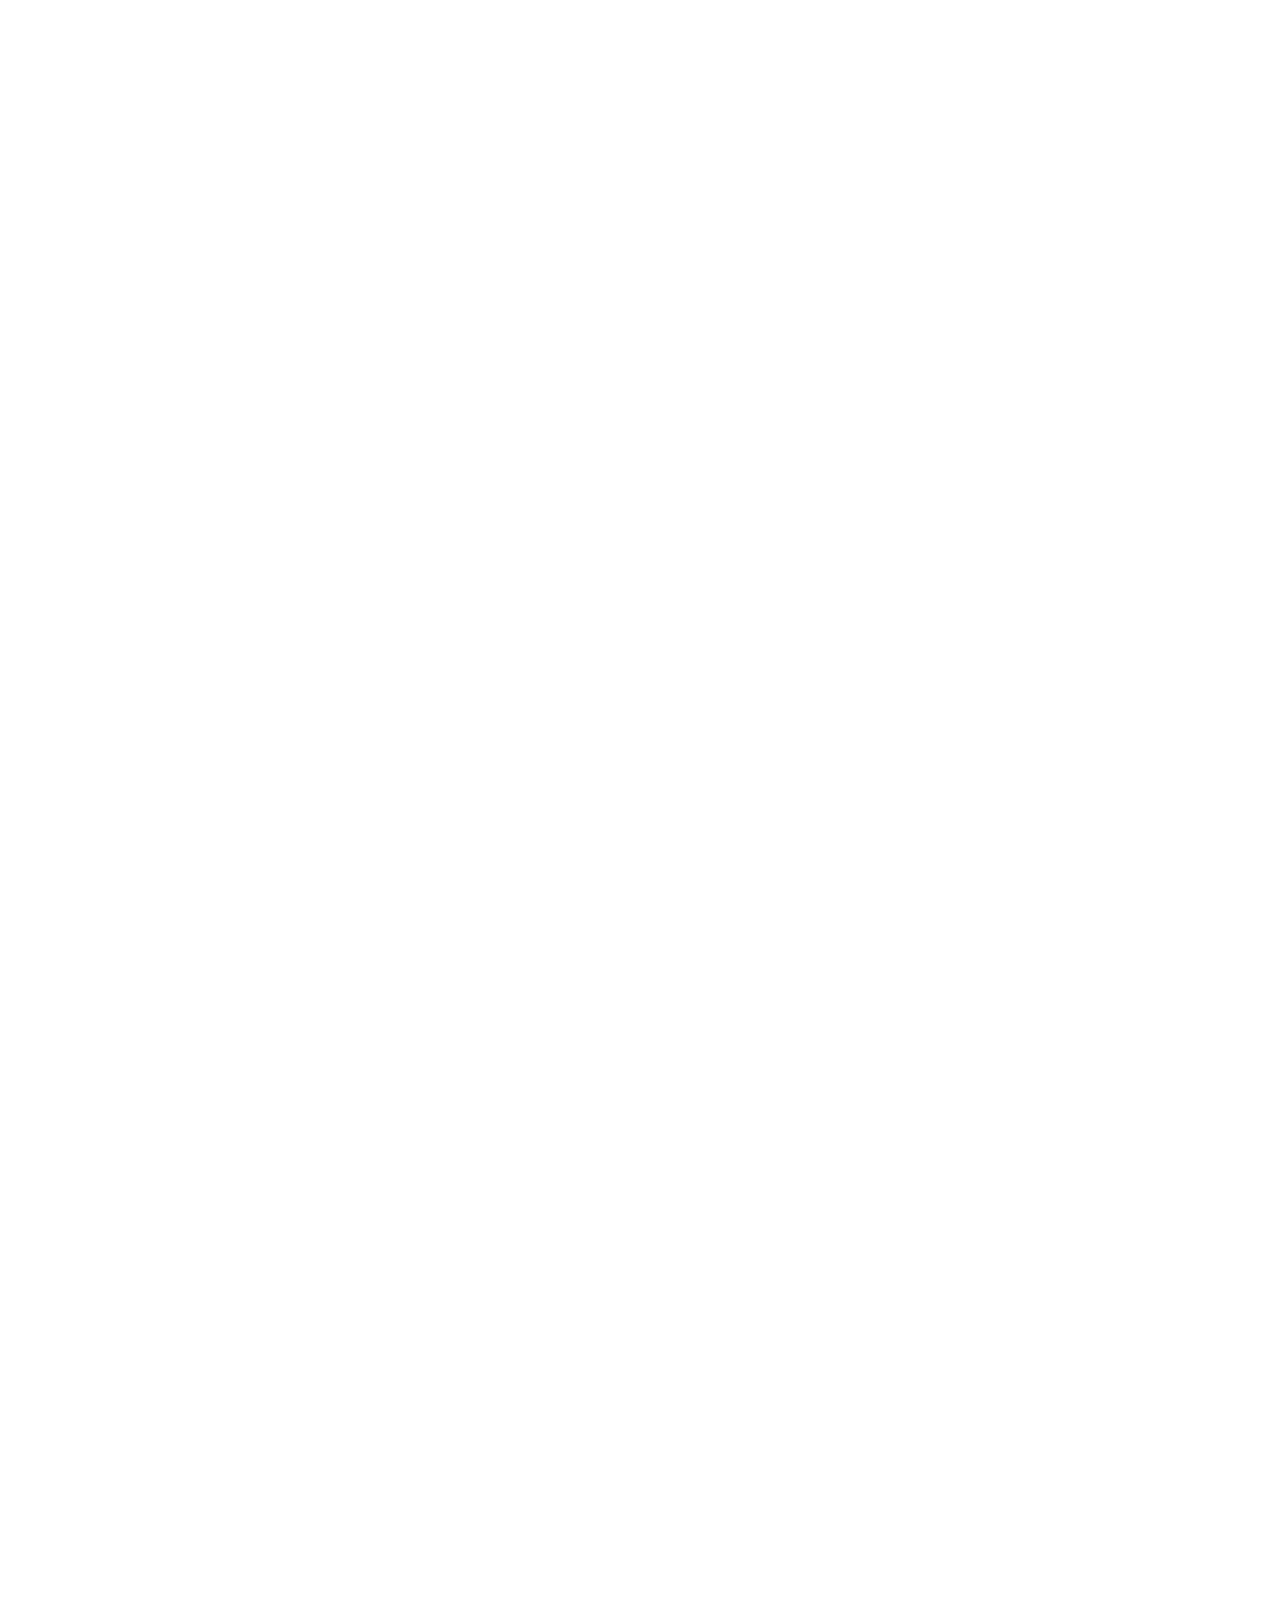
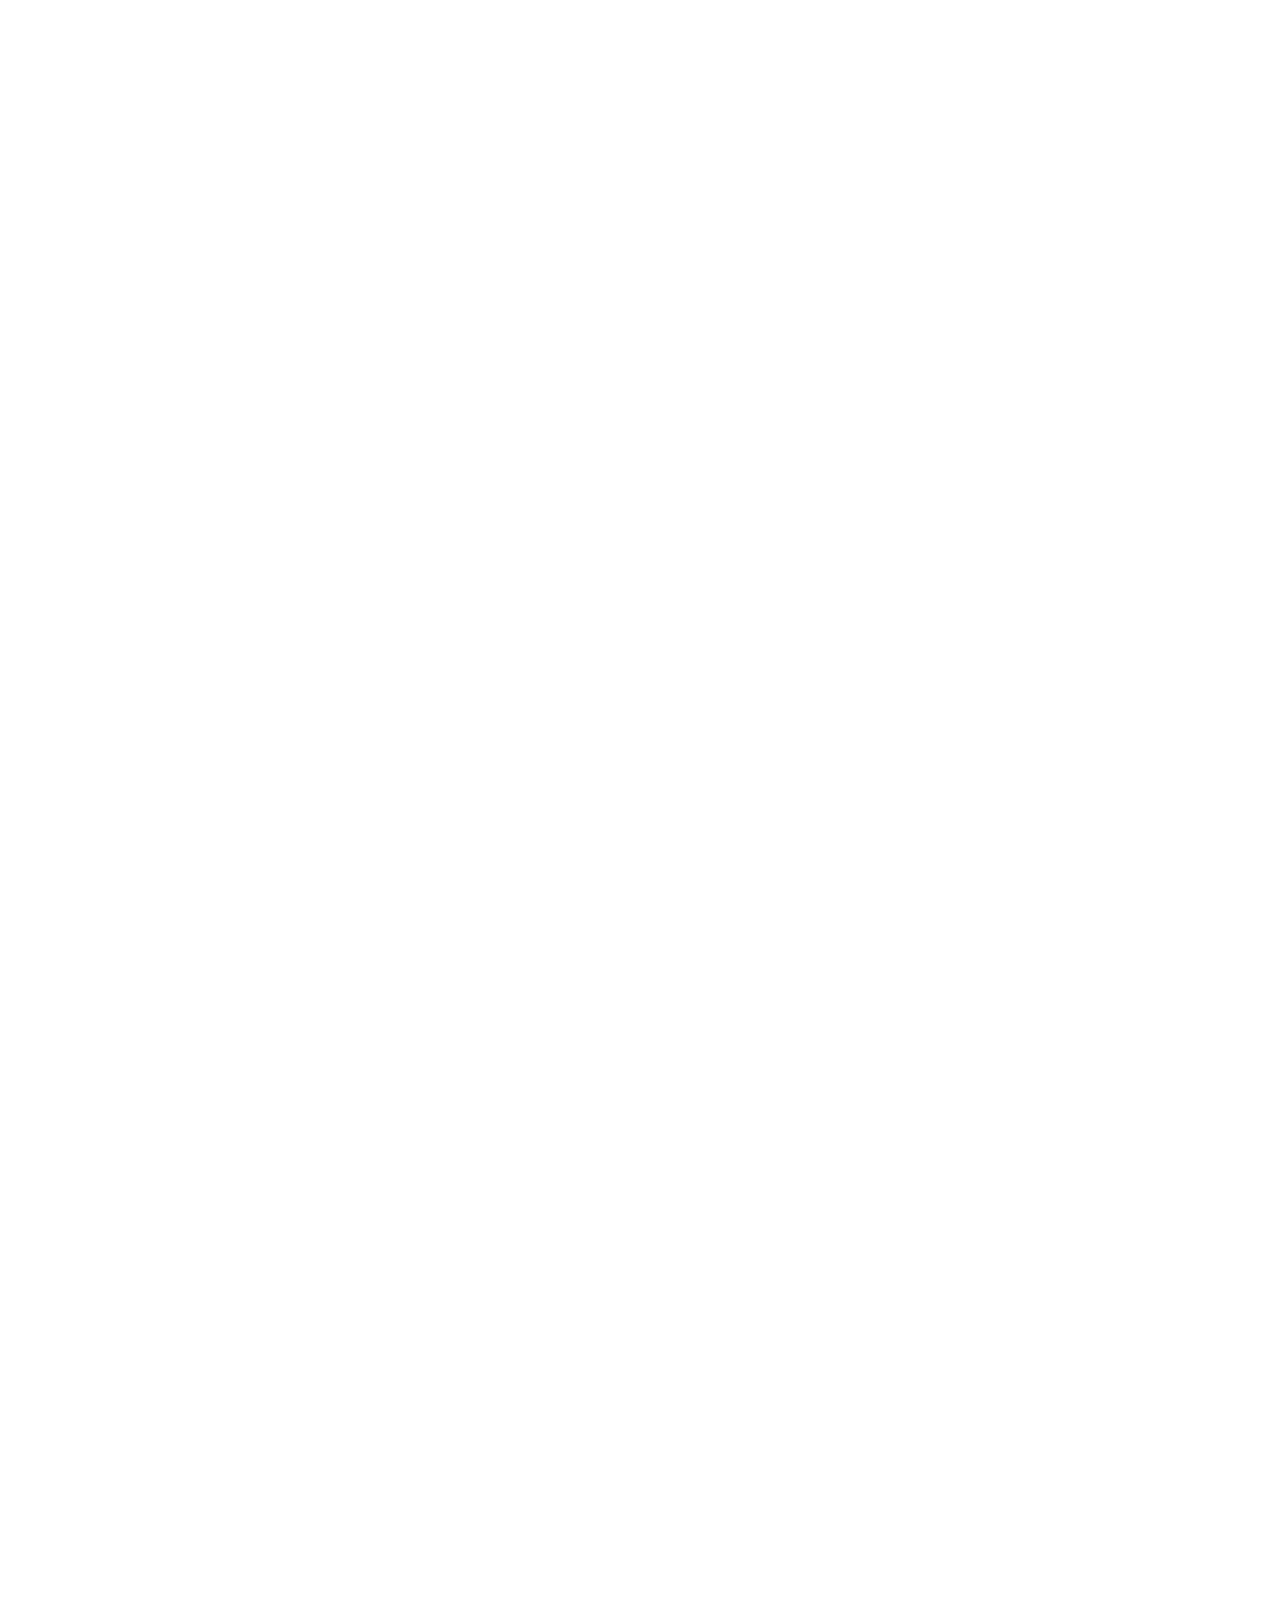
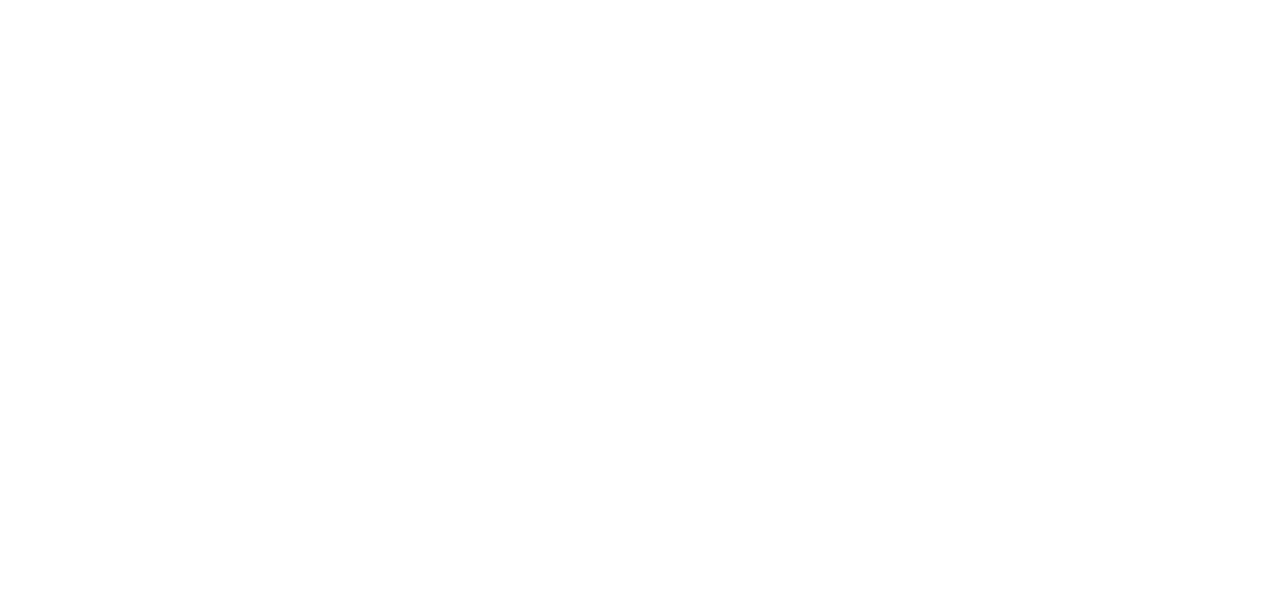
==== commit 69996a74: "change 2017-12-16 add page" ====
--- a/index.html
+++ b/index.html
@@ -32,7 +32,7 @@
 						<a href="#"><i class="iconfont">&#xe66b;</i>后端编程</a>
 					</li>
 					<li>
-						<a href="#"><i class="iconfont">&#xe84f;</i>技术分享</a>
+						<a href="notes.html"><i class="iconfont">&#xe84f;</i>技术分享</a>
 					</li>
 					<li>
 						<a href="#"><i class="iconfont">&#xe6c9;</i>编程日记</a>
@@ -140,9 +140,9 @@
 				<!-- 树苗 -->
 				<div class="bg23"></div>
 				<span class="stitle">[ web前端 ]</span>
-				<h3>架接产品和用户的心灵捕手</h3>
+				<h3>能够处理复杂的计算和交互</h3>
 				<div class="txt2">
-					<p>Web前端开发是一项很特殊的工作，涵盖的知识面非常广，既有具体的技术,又有抽象的理念。简单地说，它的主要职能就是把网站的界面更好地呈现给用户。</p>
+					<p>JavaScript是一种非常松散的面向对象语言，也是web开发中极受欢迎的一门语言，它根植于全球数亿网名都在使用的web浏览器之中，致力于增强网站和web应用程序的交互性</p>
 				</div>
 				<div class="bg24"><img src="img/bg24.png" alt=""></div>
 				<a class="more" href="https://www.baidu.com/">了解更多>>></a>
@@ -155,9 +155,9 @@
 				<div class="bg31"></div>
 				<div class="bg32"></div>
 				<div class="bg33"></div>
-				<span class="stitle">[ 后端 ]</span>
-				<h3>相辅相成，数据支撑</h3>
-				<p class="p1">如果说前端是网站通往用户的心灵窗口，那么后端则是跟用户大脑沟通的数据交换机。</p>
+				<span class="stitle">[ PHP后端 ]</span>
+				<h3>最受欢迎的语言之一</h3>
+				<p class="p1">PHP 独特的语法混合了C、Java、Perl以及PHP自创的语法。它可以比CGI或者Perl更快速地执行动态网页。用PHP做出的动态页面与其他的编程语言相比，PHP是将程序嵌入到HTML（标准通用标记语言下的一个应用）文档中去执行，执行效率比完全生成HTML标记的CGI要高许多</p>
 				<a class="more" href="https://www.baidu.com/">了解更多>>></a>
 			</div>
 			<!-- end section3 -- >
@@ -166,22 +166,22 @@
 			<div class="section section4">
 				<div class="bg"><img src="img/section4.jpg"/></div>
 				<span class="stitle">[ 分享 ]</span>
-				<h3>多谢分享，少点弯路</h3>
+				<h3></h3>
 				<div class="bg41">
-					<h4>新语音视频邮件</h4>
-					<p>写信不再枯燥！在线录制和播放声音和视频邮件，比单纯的文字邮件更感性、更方便，更好玩。</p>
+					<h4>前端遇到的难题</h4>
+					<p>不管PC端还是移动端开发，前端都会遇到很多难题，到底是百分比好还是rem更胜一筹？</p>
 				</div>
 				<div class="bg42">
-					<h4>虚拟场景写信模式</h4>
-					<p>写信可以选择自己喜欢的场景，配合美妙的背景音乐，让写信<br>变得更为有趣和生动。</p>
+					<h4>php学习总结</h4>
+					<p>被称为最受欢迎的语言没有之一，项目开发中与前端配合最紧密的语言，该如何入门？</p>
 				</div>
 				<div class="bg43">
-					<h4>虚拟场景写信模式</h4>
-					<p>写信可以选择自己喜欢的场景，配合美妙的背景音乐，让写信<br>变得更为有趣和生动。</p>
+					<h4>框架学习经验</h4>
+					<p>如今项目开发要求短时间内快速实现，如何选择一款优秀的前端框架或者后端框架？</p>
 				</div>
 				<div class="bg44">
-					<h4>虚拟场景写信模式</h4>
-					<p>写信可以选择自己喜欢的场景，配合美妙的背景音乐，让写信<br>变得更为有趣和生动。</p>
+					<h4>如何提高技能</h4>
+					<p>用最短的时间找到解决问题的最优方法，用剩余的时间学习更多的知识</p>
 				</div>
 			</div>
 			<!-- end section4 -->
@@ -194,8 +194,8 @@
 				<div class="bg53"></div>
 				<div class="bg54"></div>
 				<span class="stitle">[ 日记 ]</span>
-				<h3>留下足迹，见证成长</h3>
-				<p class="p5">邮箱6.0版带来“飞”一般的访问体验，速度提升达30%。采用全新base基础库bjs，更加轻量级，性能更加优化，完全兼容国内用户使用的所有浏览器，以及基于"多核"多线程的核心js引擎，性能和访问速度大幅提升。</p>
+				<h3>荣耀的背后刻着一道孤独</h3>
+				<p class="p1">经过费力才得到的东西要比不费力就得到的东西更能另人喜爱。一目了然的真理不费力就可以懂，懂了也感到暂时的愉快，但是很快就被遗忘了。不要拿“他人”的标准衡量自己，因为你不是他人，也永远达不到他人的标准。“他们”同样达不到你的标准——也不想达到。一旦你明白，接受和相信这个简单明了的真理，你的自悲感就会消失了。</p>
 			</div>
 			<!-- end section5 -->
 
--- a/css/index.css
+++ b/css/index.css
@@ -510,14 +510,14 @@
 
 /* section2 */
 /*///////////////////////////*/
-.section2 .stitle {
+.stitle {
   display:block;
   width:300px;
   height:50px;
   color:#fff;
-  font-size:30px;
+  font-size:50px;
   position: absolute;
-  left: 50%;
+  left: 600px;
   top:-300px;
   margin-left:-200px;
   opacity:0;
@@ -572,21 +572,21 @@
     color: #EAEFF2;
     font-family:Helvetica;
 }
-.section2 h3 {
+h3 {
     line-height:60px;
     color:#fff;
     font-size:40px;
     font-weight:bold;
     position:absolute;
-    left:50%;
+    left:700px;
     top:-400px;
     opacity:0;
     transition:all 1s;
   }
-.section2 .more {
-    position:absolute;
-    left:56%;
-    bottom:40%;
+.more {
+    position:absolute;
+    left:57%;
+    top:460px;
     padding:5px 10px;
     background:#fff;
     color:#333;
@@ -602,8 +602,8 @@
     margin-right:0;
     transition-delay:1.7s;
 }
-.active .stitle {
-  top:110px;
+.active  .stitle {
+  top:130px;
   opacity:1;
   transition-delay:0.7s;
 }
@@ -619,7 +619,7 @@
     transition-delay: 0.9s;
 }
 .active .txt2 {
-    bottom: 420px;
+    top:350px;
     opacity: 1;
     transition-delay: 1.1s;
 }
@@ -638,7 +638,7 @@
 }
 .active h3 {
     opacity:1;
-    top:300px;
+    top:190px;
     transition-delay:1s;
   }
 /* end section2 */
@@ -685,7 +685,7 @@
   transition:all 1s;
   bottom:-40%;
 }
-.section3 .stitle {
+ /* .stitle {
   display:block;
   width:300px;
   height:50px;
@@ -696,8 +696,8 @@
   top:-300px;
   margin-left:-200px;
   transition:all 1s;
-}
-.section3 h3 {
+} */
+/* .section3 h3 {
   line-height:60px;
   color:#fff;
   font-size:40px;
@@ -707,8 +707,8 @@
   top:-400px;
   opacity:0;
   transition:all 1s;
-}
-.section3 .p1 {
+} */
+.p1 {
   position:absolute;
   left:50%;
   top:30%;
@@ -720,7 +720,7 @@
   opacity:0;
   transition:all 1s;
 }
-.section3 .more {
+/* .section3 .more {
     position:absolute;
     left:50%;
     bottom:49%;
@@ -733,23 +733,23 @@
     opacity:0;
     margin-right:-300px;
     transition:all 1s;
-}
-.active .more {
+} */
+/* .active .more {
     opacity:1;
     margin-right:0;
     transition-delay:1.7s;
-}
-.active .stitle {
+} */
+/* .active .stitle {
   opacity:1;
   top:200px;
   transform:scale(2,2);
   transition-delay:1s;
-}
-.active h3 {
+} */
+/* .active h3 {
   opacity:1;
   top:300px;
   transition-delay:1s;
-}
+} */
 .active .bg31 {
   opacity:1;
   margin-left:-608px;
@@ -784,7 +784,7 @@
     padding-top:210px;
     color:#fff;
 }
-.section4 .stitle {
+/* .section4 .stitle {
     display:block;
     width:300px;
     height:50px;
@@ -795,8 +795,8 @@
     top:-300px;
     margin-left:-200px;
     transition:all 1s;
-}
-.section4 h3 {
+} */
+/* .section4 h3 {
     line-height:60px;
     color:#fff;
     font-size:40px;
@@ -806,7 +806,7 @@
     top:-400px;
     opacity:0;
     transition:all 1s;
-}
+} */
 .section4 h4 {
     margin-bottom:12px;
     font-size:23px;
@@ -838,12 +838,12 @@
     background:url(../img/bg44.png) 50% 0 no-repeat;
     transition:all 1s;
 }
-.active .stitle {
+/* .active .stitle {
     opacity:1;
     top:200px;
     transform:scale(2,2);
     transition-delay:1s;
-  }
+  } */
  .active .bg41 {
     margin-left:-551px;
     opacity:1;
@@ -864,18 +864,18 @@
     opacity:1;
     transition-delay:0.7s;
 }
-.active h3 {
+/* .active h3 {
     opacity:1;
     top:300px;
     transition-delay:1s;
-}
+} */
 /* end section4 */
 /* //////////////////////////////*/
 
 
 /* section5 */
 /* //////////////////////////////*/
-.section5 .stitle {
+/* .section5 .stitle {
     display:block;
     width:300px;
     height:50px;
@@ -886,8 +886,8 @@
     top:-300px;
     margin-left:-200px;
     transition:all 1s;
-}
-.section5 h3 {
+} */
+/* .section5 h3 {
     line-height:60px;
     color:#fff;
     font-size:40px;
@@ -897,7 +897,7 @@
     top:-400px;
     opacity:0;
     transition:all 1s;
-}
+} */
 .section5 .bg51 {
     position:absolute;
     width:100%;
@@ -950,17 +950,17 @@
     opacity:0;
     transition:all 1s;
 }
-.active .stitle {
+/* .active .stitle {
     opacity:1;
     top:200px;
     transform:scale(2,2);
     transition-delay:1s;
-}
-.active h3 {
+} */
+/* .active h3 {
     opacity:1;
     top:300px;
     transition-delay:1s;
-}
+} */
 .active .bg52 {
     bottom:260px;
     margin-left:-280px;
